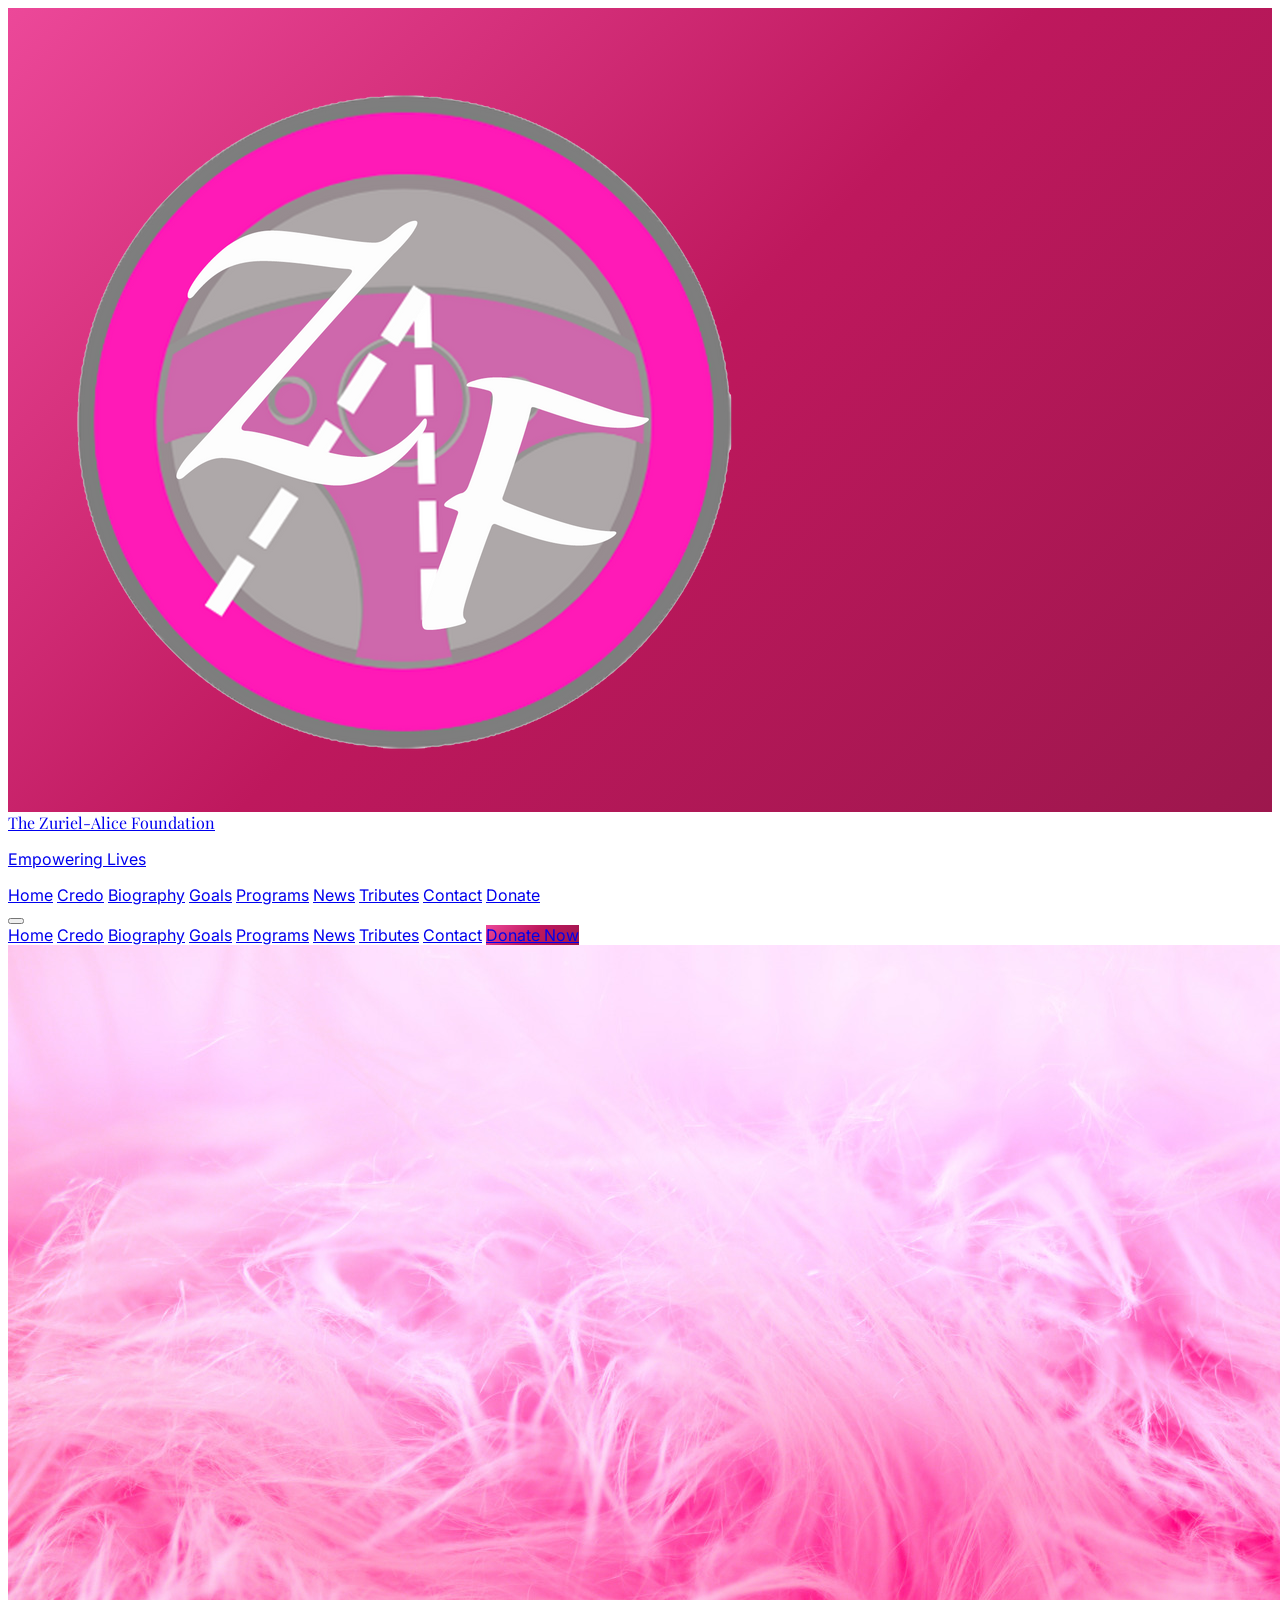
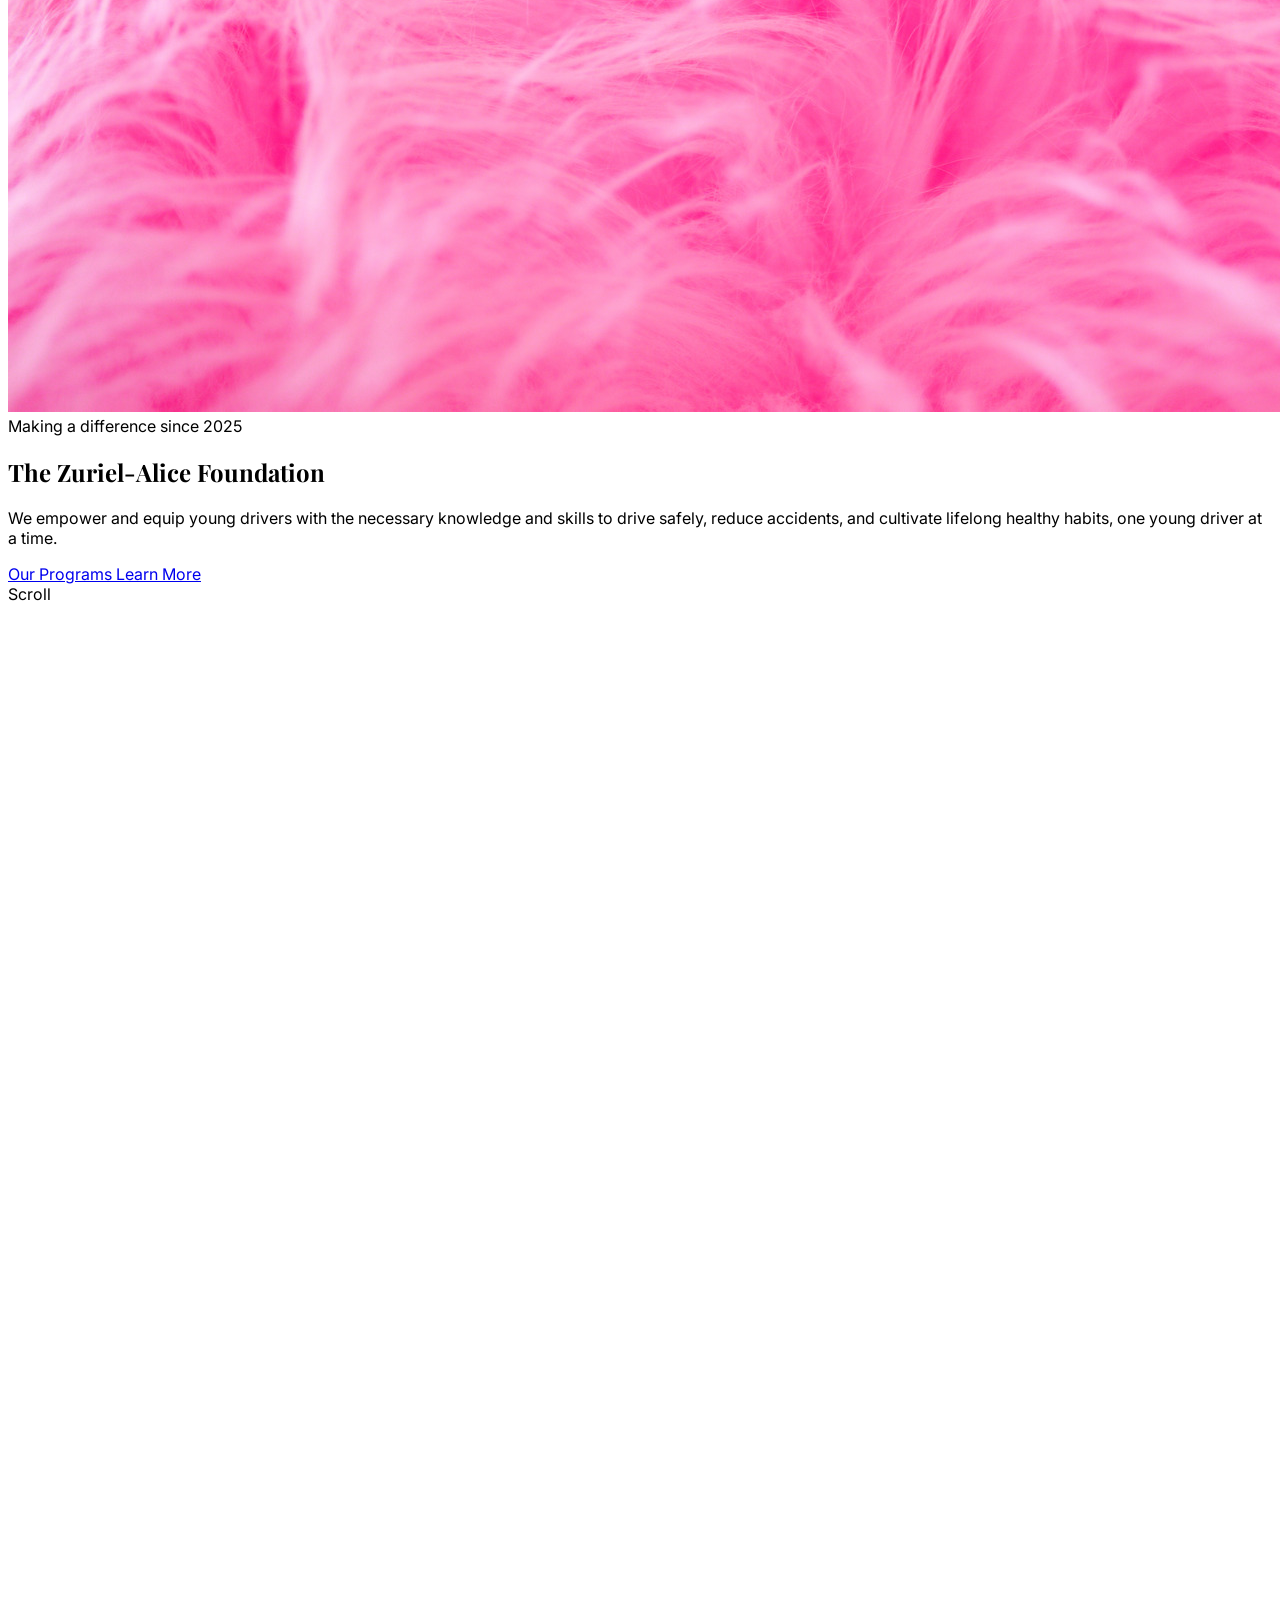
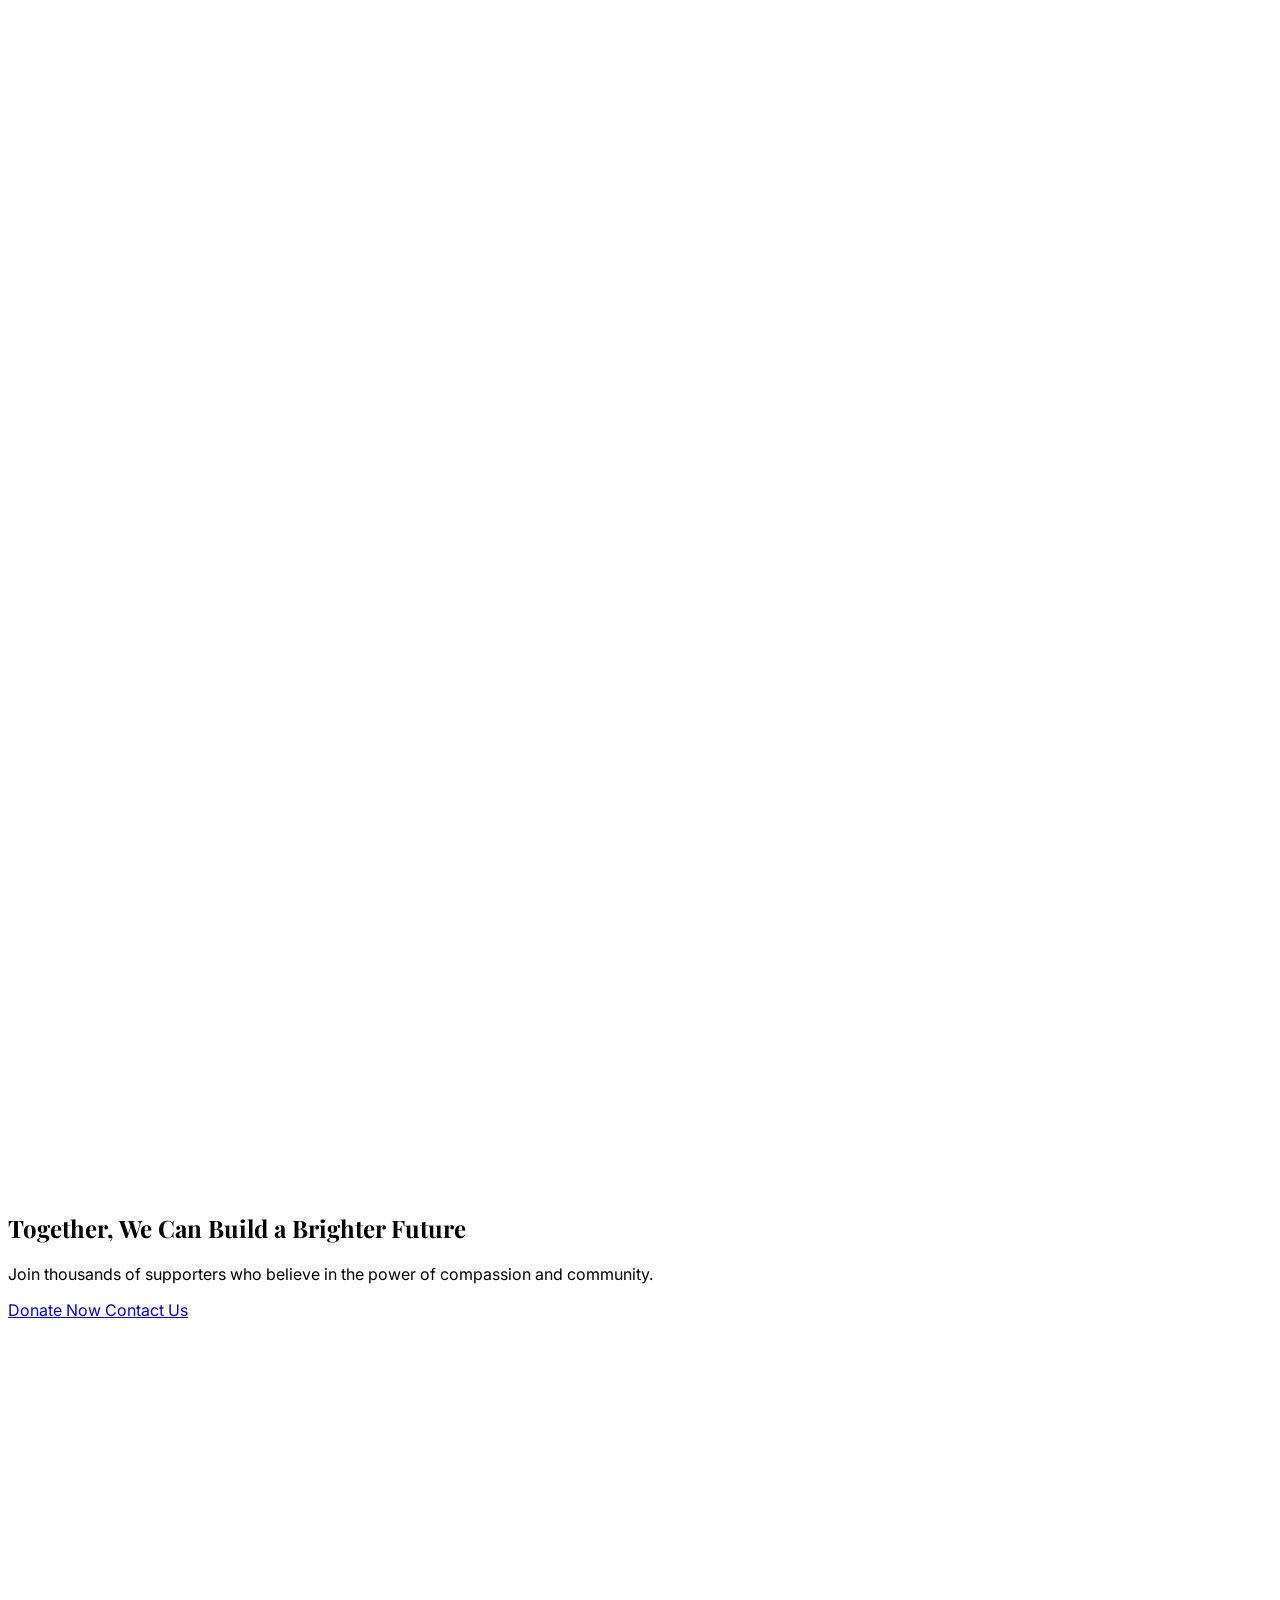
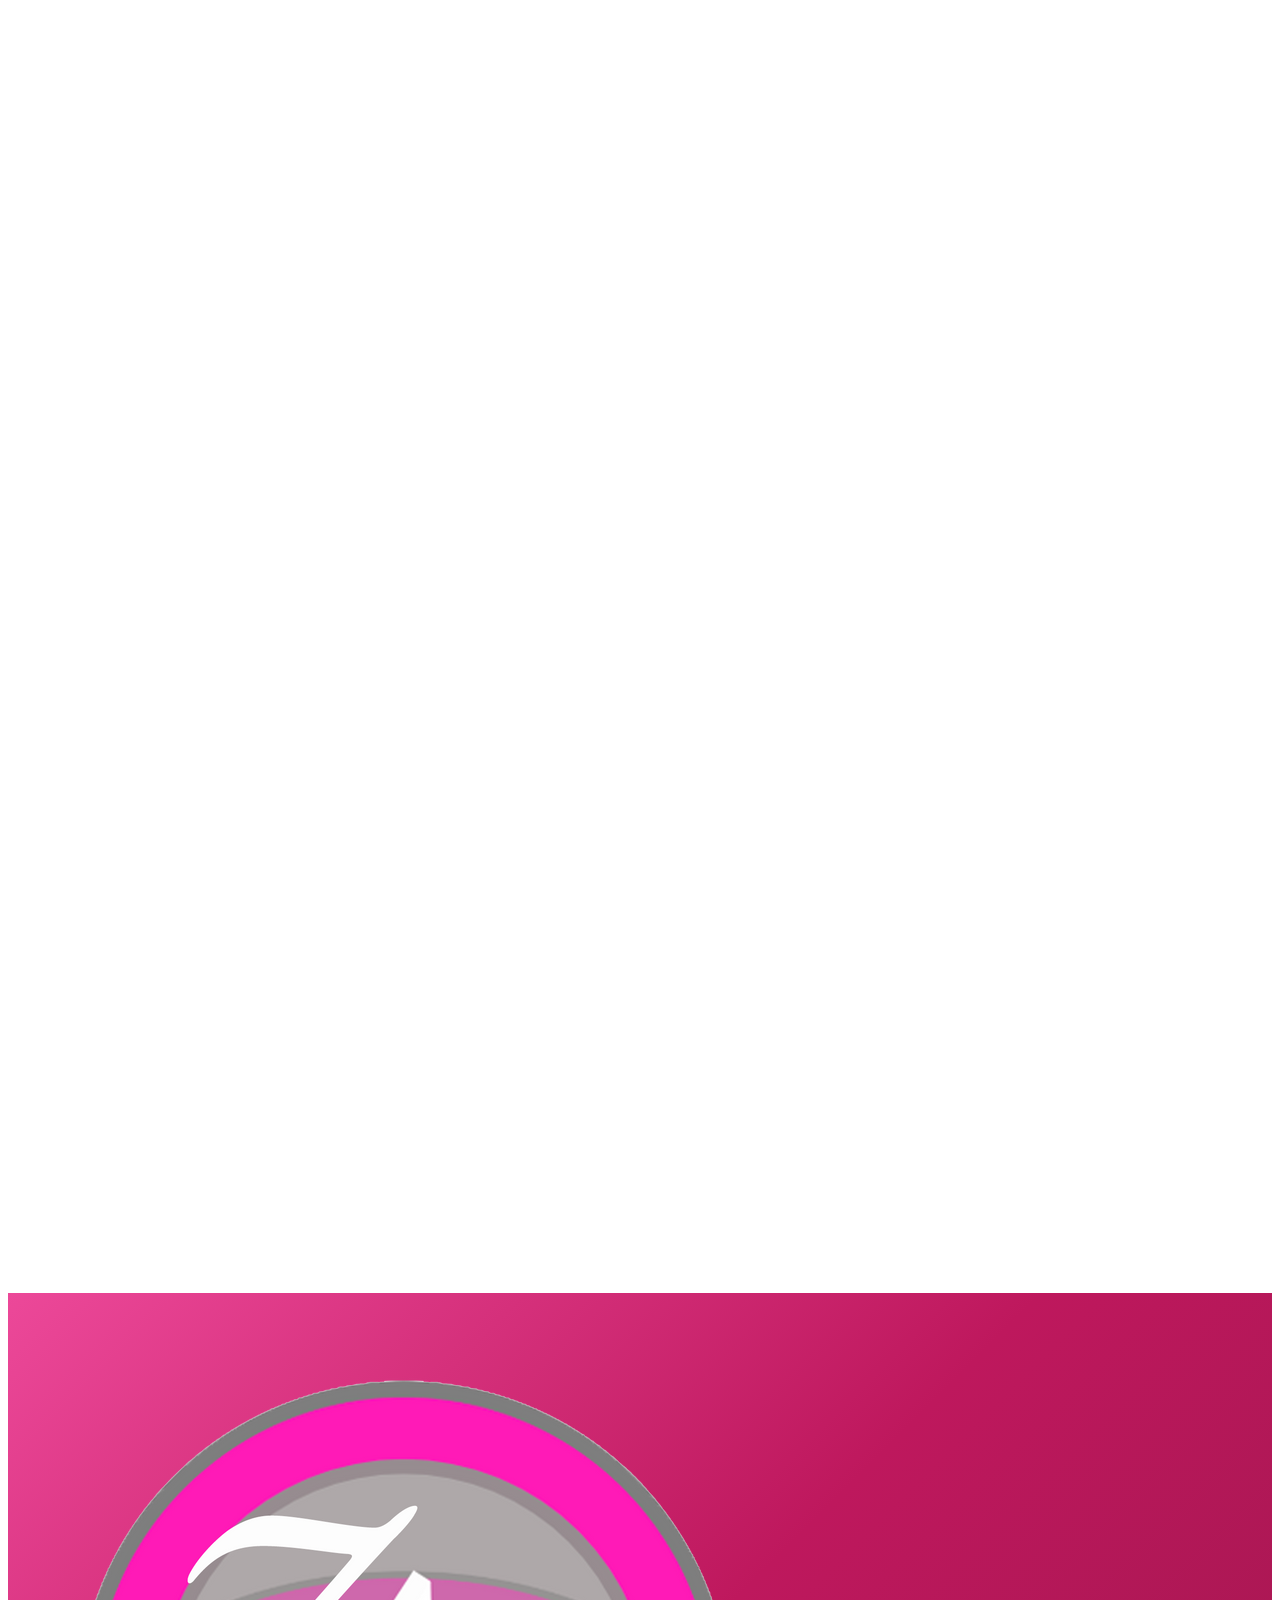
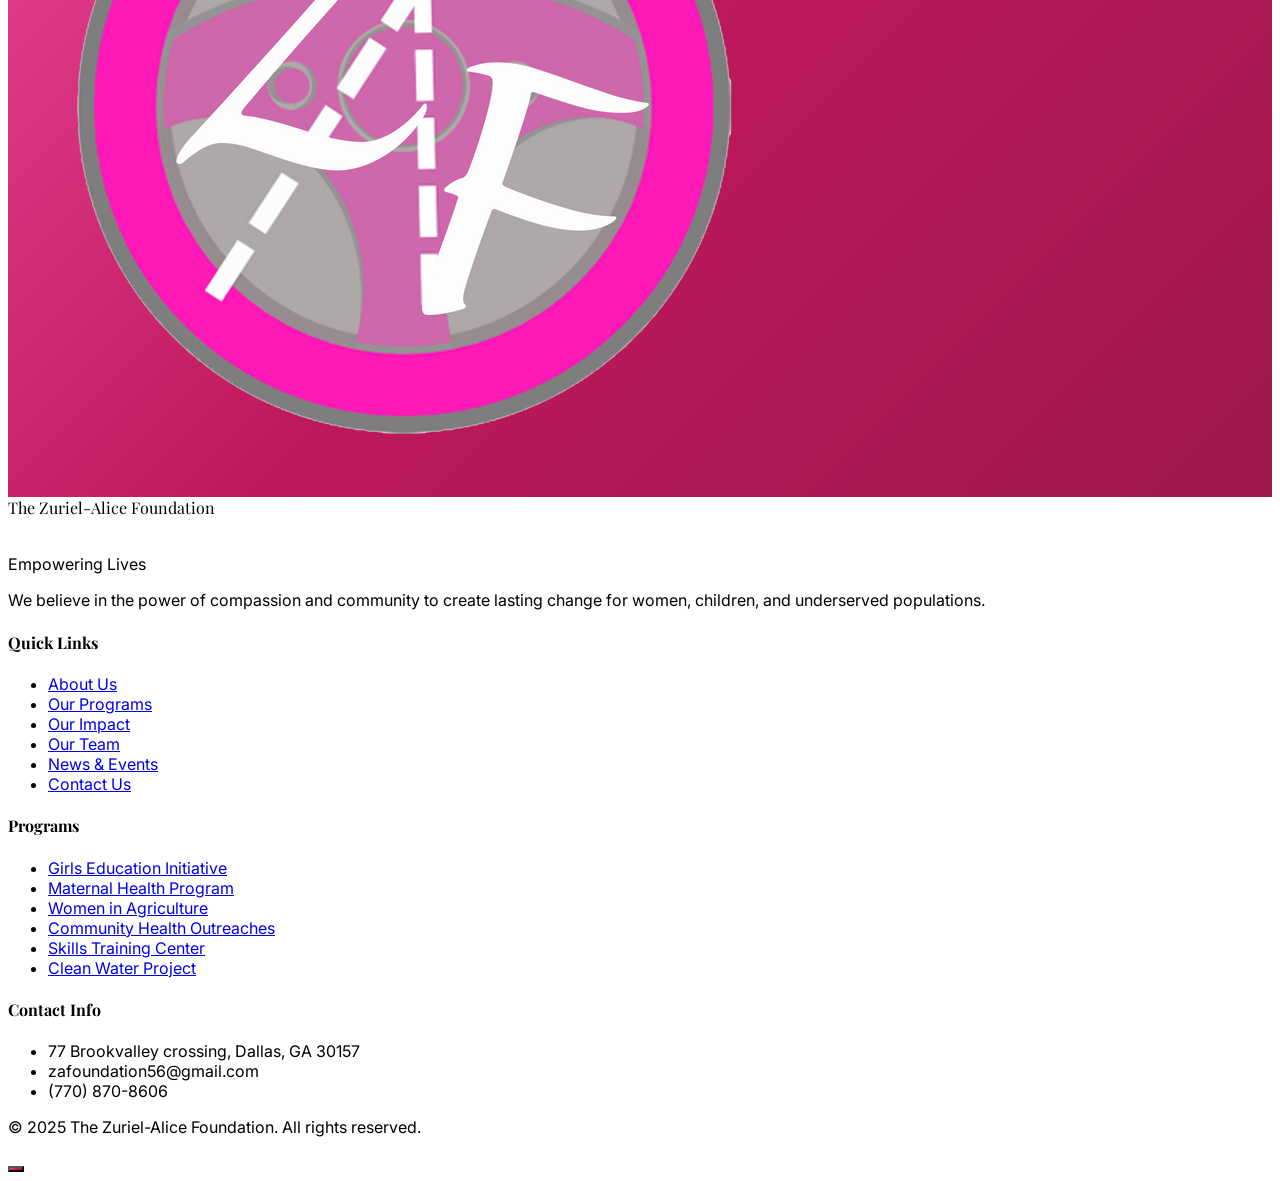
==== Pages/Home/home.html @ a7b26822 "ZAFoundation website" ====
<!DOCTYPE html>
<html lang="en">
<head>
  <meta charset="UTF-8">
  <meta name="viewport" content="width=device-width, initial-scale=1.0">
  <title>The Zuriel Alice Foundation</title>
  <script src="https://cdn.tailwindcss.com"></script>
  <script src="tailwindConfig.js"></script>
  <link href="https://fonts.googleapis.com/css2?family=Playfair+Display:wght@400;500;600;700&family=Inter:wght@300;400;500;600;700&display=swap" rel="stylesheet">
  <link rel="stylesheet" href="homeStyle.css">
</head>

<body class="bg-white text-gray-800 overflow-x-hidden">

  <!-- Navigation -->
  <nav id="navbar" class="fixed top-0 left-0 right-0 z-50 transition-all duration-300 bg-transparent">
    <div class="max-w-7xl mx-auto px-4 sm:px-6 lg:px-8">
      <div class="flex items-center justify-between h-20">
        <!-- Logo -->
        <a href="#home" class="flex items-center gap-3 group">
          <div class="w-10 h-10 rounded-full gradient-pink flex items-center justify-center shadow-lg group-hover:scale-110 transition-transform">
            <!-- <span class="text-white font-bold text-lg font-playfair">ZAF</span> -->
            <img src="../../Media/HomePage/The Zuriel-Alice Foundation logo.png" alt="The Zuriel-Alice Foundation Logo">
          </div>
          <div>
            <span class="text-xl font-bold font-playfair nav-title text-white transition-colors">The Zuriel-Alice Foundation</span>
            <p class="text-[10px] uppercase tracking-[3px] nav-subtitle text-pink-200 transition-colors">Empowering Lives</p>
          </div>
        </a>
        <!-- Desktop Menu -->
        <div class="hidden lg:flex items-center gap-8">
          <a href="#home" class="nav-link text-sm font-medium nav-menu-link text-white transition-colors">Home</a>
          <a href="#credo" class="nav-link text-sm font-medium nav-menu-link text-white transition-colors">Credo</a>
          <a href="#biography" class="nav-link text-sm font-medium nav-menu-link text-white transition-colors">Biography</a>
          <a href="#goals" class="nav-link text-sm font-medium nav-menu-link text-white transition-colors">Goals</a>
          <a href="#programs" class="nav-link text-sm font-medium nav-menu-link text-white transition-colors">Programs</a>
          <a href="#news" class="nav-link text-sm font-medium nav-menu-link text-white transition-colors">News</a>
          <a href="#tributes" class="nav-link text-sm font-medium nav-menu-link text-white transition-colors">Tributes</a>
          <a href="#contact" class="nav-link text-sm font-medium nav-menu-link text-white transition-colors">Contact</a>
          <a href="#donate" class="bg-white text-pink-600 px-6 py-2.5 rounded-full text-sm font-semibold hover:bg-pink-50 transition-all shadow-lg hover:shadow-xl">Donate</a>
        </div>
        <!-- Mobile Menu Button -->
        <button id="mobileMenuBtn" class="lg:hidden text-white hover:text-pink-200 transition-colors">
          <i data-lucide="menu" class="w-6 h-6"></i>
        </button>
      </div>
    </div>
    <!-- Mobile Menu -->
    <div id="mobileMenu" class="hidden lg:hidden bg-white shadow-2xl border-t border-pink-100">
      <div class="px-4 py-6 space-y-4">
        <a href="#home" class="block text-gray-700 hover:text-pink-600 font-medium transition-colors mobile-link">Home</a>
        <a href="#credo" class="block text-gray-700 hover:text-pink-600 font-medium transition-colors mobile-link">Credo</a>
        <a href="#biography" class="block text-gray-700 hover:text-pink-600 font-medium transition-colors mobile-link">Biography</a>
        <a href="#goals" class="block text-gray-700 hover:text-pink-600 font-medium transition-colors mobile-link">Goals</a>
        <a href="#programs" class="block text-gray-700 hover:text-pink-600 font-medium transition-colors mobile-link">Programs</a>
        <a href="#news" class="block text-gray-700 hover:text-pink-600 font-medium transition-colors mobile-link">News</a>
        <a href="#tributes" class="block text-gray-700 hover:text-pink-600 font-medium transition-colors mobile-link">Tributes</a>
        <a href="#contact" class="block text-gray-700 hover:text-pink-600 font-medium transition-colors mobile-link">Contact</a>
        <a href="#donate" class="block gradient-pink text-white text-center px-6 py-3 rounded-full font-semibold hover:opacity-90 transition-opacity">Donate Now</a>
      </div>
    </div>
  </nav>




  <!-- Hero Section -->
  <section id="home" class="relative min-h-screen flex items-center">
    <div class="absolute inset-0">
      <img src="../../Media/HomePage/pink feather background.jpg" alt="Children smiling" class="w-full h-full object-cover">
      <div class="absolute inset-0 gradient-pink-hero"></div>
      <div class="absolute inset-0 bg-black/20"></div>
    </div>
    <!-- Decorative elements -->
    <div class="absolute top-20 right-10 w-72 h-72 bg-pink-300/10 rounded-full blur-3xl"></div>
    <div class="absolute bottom-20 left-10 w-96 h-96 bg-pink-400/10 rounded-full blur-3xl"></div>
    
    <div class="relative z-10 max-w-7xl mx-auto px-4 sm:px-6 lg:px-8 py-32">
      <div class="max-w-3xl">
        <div class="inline-flex items-center gap-2 bg-white/15 backdrop-blur-sm px-4 py-2 rounded-full mb-8">
          <span class="w-2 h-2 rounded-full bg-pink-300 pulse-dot"></span>
          <span class="text-pink-100 text-sm font-medium">Making a difference since 2025</span>
        </div>
        <h1 class="text-4xl sm:text-5xl md:text-7xl font-bold font-playfair text-white leading-tight mb-6">
          The <span class="text-pink-200">Zuriel-Alice</span> Foundation
        </h1>
        <p class="text-lg sm:text-xl text-pink-100 mb-10 max-w-xl leading-relaxed">
          We empower and equip young drivers with the necessary knowledge and skills to drive
          safely, reduce accidents, and cultivate lifelong healthy habits, one young driver at a time.
        </p>
        <div class="flex flex-wrap gap-4">
          <a href="#programs" class="bg-white text-pink-700 px-8 py-4 rounded-full font-semibold text-lg hover:bg-pink-50 transition-all shadow-xl hover:shadow-2xl hover:scale-105 transform">
            Our Programs
          </a>
          <a href="#about" class="border-2 border-white text-white px-8 py-4 rounded-full font-semibold text-lg hover:bg-white hover:text-pink-700 transition-all">
            Learn More
          </a>
        </div>
      </div>
    </div>

    <!-- Scroll indicator -->
    <div class="absolute bottom-8 left-1/2 -translate-x-1/2 flex flex-col items-center gap-2 text-white/60">
      <span class="text-xs uppercase tracking-widest">Scroll</span>
      <div class="w-6 h-10 border-2 border-white/40 rounded-full flex justify-center pt-2">
        <div class="w-1 h-3 bg-white/60 rounded-full animate-bounce"></div>
      </div>
    </div>
  </section>




  <!-- Credo -->
  <section id="credo" class="py-24 bg-gradient-to-b from-pink-100 to-pink-50">
    <div class="max-w-7xl mx-auto px-4 sm:px-6 lg:px-8">
      <div class="text-center mb-16 fade-up">
        <!-- <span class="text-pink-500 font-semibold text-sm uppercase tracking-widest">Testimonials</span> -->
        <h2 class="text-3xl sm:text-4xl lg:text-5xl font-bold font-playfair text-gray-900 mt-4">
          <span class="text-gradient">Our Credo</span>
        </h2>
      </div>
      <div class="grid md:grid-cols-4 gap-8">

        <div class="bg-white rounded-2xl p-8 shadow-lg card-hover border border-pink-50 fade-up">
          <div class="w-14 h-14 gradient-pink rounded-xl flex items-center justify-center mb-6">
            <i data-lucide="target" class="w-7 h-7 text-white"></i>
          </div>
          <h3 class="text-2xl font-bold font-playfair text-gray-900 mb-4">We Value Life</h3>
          <p class="text-gray-600 leading-relaxed">
            We believe in the immeasurable worth and longevity of every life. 
            <br><br>
            Our commitment is to protect and preserve the lives of young drivers through comprehensive education and proactive measures.
          </p>
        </div>
        <div class="bg-white rounded-2xl p-8 shadow-lg card-hover border border-pink-50 fade-up" style="transition-delay: 0.1s">
          <div class="w-14 h-14 gradient-pink rounded-xl flex items-center justify-center mb-6">
            <i data-lucide="eye" class="w-7 h-7 text-white"></i>
          </div>
          <h3 class="text-2xl font-bold font-playfair text-gray-900 mb-4">We Drive Safely</h3>
          <p class="text-gray-600 leading-relaxed">
            We empower young people with the knowledge, skills, and habits necessary for safe driving.  
            <br><br>
            Our goal is to reduce accidents and foster a culture of responsibility and mindfulness on the roads.
          </p>
        </div>
        <div class="bg-white rounded-2xl p-8 shadow-lg card-hover border border-pink-50 fade-up" style="transition-delay: 0.2s">
          <div class="w-14 h-14 gradient-pink rounded-xl flex items-center justify-center mb-6">
            <i data-lucide="sparkles" class="w-7 h-7 text-white"></i>
          </div>
          <h3 class="text-2xl font-bold font-playfair text-gray-900 mb-4">We Celebrate Legacies</h3>
          <p class="text-gray-600 leading-relaxed">
            We honor and celebrate the light and legacy of our loved ones who have made a positive impact in our communities.
            <br><br>
            We encourage families to cherish and uphold these legacies, reinforcing the importance of safe driving for the sake of those we love.
          </p>
        </div>
        <div class="bg-white rounded-2xl p-8 shadow-lg card-hover border border-pink-50 fade-up" style="transition-delay: 0.2s">
          <div class="w-14 h-14 gradient-pink rounded-xl flex items-center justify-center mb-6">
            <i data-lucide="sparkles" class="w-7 h-7 text-white"></i>
          </div>
          <h3 class="text-2xl font-bold font-playfair text-gray-900 mb-4">We Engage the Community</h3>
          <p class="text-gray-600 leading-relaxed">
            We strive to make our roads safer for everyone through education, advocacy, and community involvement.
            <br><br>
            We believe that a collective effort is essential to achieving lasting change.
          </p>
        </div>
      </div>
    </div>
  </section>




  <!-- Biography Section -->
  <section id="biography" class="py-24 lg:py-32 bg-white">
    <div class="max-w-7xl mx-auto px-4 sm:px-6 lg:px-8">
        <!-- 1. Removed grid container to allow natural text wrapping -->
        <div class="fade-up clearfix"> 
            
            <!-- 2. Added float-left and responsive widths/margins to the photo wrapper -->
            <div class="relative float-left mr-8 mb-8 w-full sm:w-[400px] lg:w-[450px]">
            <div class="relative">
                <img src="../../Media/HomePage/Main photo of Ema.jpg" class="rounded-2xl shadow-2xl w-full h-auto">
                <div class="absolute -bottom-6 -right-6 bg-white rounded-2xl shadow-xl p-6 flex items-center gap-4">
                <div class="w-14 h-14 gradient-pink rounded-full flex items-center justify-center">
                    <i data-lucide="heart" class="w-7 h-7 text-white"></i>
                </div>
                <div>
                    <!-- <p class="text-2xl font-bold text-pink-600 font-playfair">9+</p> -->
                    <p class="text-sm text-gray-500">2003-2024</p>
                </div>
                </div>
            </div>
            <div class="absolute -top-6 -left-6 w-24 h-24 bg-pink-100 rounded-2xl -z-10"></div>
            </div>

            <!-- 3. The heading and text sit in the main flow next to the floated element -->
            <h2 class="text-3xl sm:text-4xl lg:text-5xl font-bold font-playfair text-gray-900 mt-4 mb-6">
            <span class="text-gradient">Biography</span>
            </h2>
            
            <p class="text-gray-600 text-lg leading-relaxed mb-6">
            On May 6th, 2003, God molded into being a precious little angel. He breathed life into
            her tiny lungs and out cried our joyous princess. Behold onto the family of Chief Walter
            Ngome and Judith Ebwe Ngome, a little princess—Zuriel-Alice Emambo Ngome, was
            born. Ema, as she is typically referred to; was special at birth and named after her
            maternal grandmother Alice Emambo—daughter of a chief in Ekosse land. Thus, a
            piece of divinity was fashioned through a regal bloodline to become a vessel of
            compassion, grace, grit, and love.
            <br><br>
            Ema began her elementary school journey in Marlton Elementary School, Upper
            Marlboro and would transfer to the Barack Obama elementary school, Upper Marlboro,
            MD where she quickly captivated the attention of her teachers as one of the brightest
            that ever graced their campus.  She was an honor roll student throughout and in 2013,
            she became a Black Saga finalist—an award-wining competition sponsored by the
            Center for Geographic Education at the University of Maryland Baltimore County and
            the Black Saga Foundation— where she displayed her extensive knowledge on key
            social studies issues including how she perceived her own experiences in connection
            to the past, the larger human existence and experience through time. 
            <br><br>
            Upon her move to Atlanta, GA, she attended McGarity Elementary school where she
            consistently excelled in multiple areas and maintained not merely her aptitude of
            expression but her charm, zest, and joy of life. 
            <br><br>
            She later attended PB Ritch Middle school, where her star continued to shine in
            academia and other extracurricular activities. During this time, she played clarinet in the
            middle school’s band, as well as joined Paulding gymnastics, where she excelled and
            received an award in 2014. Ema also wrote prolifically on a range of social issues
            including problems faced by teen girls. Following graduation from middle school, Ema
            attended East Paulding High School in 2018, where she’d again go on to capture the
            hearts of her teachers and peers.  
            <br><br>
            As a natural born leader and role model, Ema was elected as a member of the National
            Beta club in November of 2018, due to her outstanding character, leadership and
            academic achievement. Her confidence was admirable, her optimism was palpable and
            like a diamond in the rough, her brilliance emerged through her vibrant spirit. Ema’s love
            for music and dance was unparalleled. Following her enrollment at the CK DanceWorks
            in Dallas, GA, she was awarded the ‘Most Improved’ award throughout the years in
            2016, 2017 and 2018. Her confidence was admirable, her optimism was palpable and
            like a diamond in the rough, her brilliance emerged through her vibrant spirit. 
            <br><br>
            Ema’s love for music and dance was unparalleled. Following her enrollment at the CK
            DanceWorks in Dallas, GA, she was awarded the ‘Most Improved’ award throughout
            the years in 2016, 2017 and 2018. But gymnastics didn’t stop in elementary school nor
            did her development and growth into a dance icon. Whenever Ema stepped on the
            dance floor, she dazzled everyone as she moved with class, rhythm, style, and gusto.
            <br><br>
            In 2019, Ema was inducted into the Junior varsity basketball cheerleader organization
            and later that year she won Junior varsity basketball cheerleader of the year award
            (2019-2020). Due to her exemplary performance, she earned an award into the Varsity
            Basketball Cheer Squad in 2020 (for the 2020—2021 season), as well as earned the
            captain’s award. 
            <br><br>
            While continuing at the top of her class, she was able to blend the best of both
            cultures. As a progeny of noble descent, Ema was invested in her community and had
            great reverence for her traditional and cultural events. Throughout the years when
            ExSSA-USA hosted their annual International Impact Day event, Ema was an avid
            volunteer with the goal to always leave a positive impact wherever she was assigned—
            an imprint that lives on in the hearts and lives of her family and friends. 
            <br><br>
            Following her graduation from high school in 2021, Ema was admitted into Georgia
            State University (GSU), where she was on the Dean’s list and an aspiring law student,
            ready for admission into Princeton—a conviction in her possession since elementary
            school. Ema exemplified an unstoppable courage, an unforgettable enthusiasm, and a
            recognizable charisma shrouded in a cloak of humility. 
            <br><br>
            She embodied a profound faith and trust in God. Her journal titled "Faith Can Move
            Mountains"—Matthew 17:20; abounds with optimism, an outpour of a yearning for God’s
            heart and an unquenchable thirst to bathe in his grace, love, and blessings. Ema’s
            reflections were penetrated with echoes so profound and proclamations so powerful
            that even a statue would yearn to be engulfed in God’s presence. 
            <br><br>
            On her vision board, were inscribed the expressions, “All is working in my favor,
            everything is working in my favor…I am blessed and highly favored…It's a new Era for
            me...Blessed and highly favored...Everyone will know it was God." 
            <br><br>
            On March 16th, 2024 in the dark dewy hours of a cool spring morning, the angels
            descended for reasons unknown. We can’t help but wonder if they hid you beneath
            their wings or just simply gave you wings. As you transcend into the ethers, may the
            angels of the Lord lead your way, and may the spirit of the most high keep you in the
            palms of his hands, for you are now one with the divine. 
            <br><br>
            Oh Ema! You’re an angel in our midst, for you lived out the essence of your name—
            Zuriel, meaning God is my rock!          
          </p>
        </div>
      </div>
    </div>
  </section>





  <!-- Goals/Objectives -->
  <section id="goals" class="py-24 bg-gradient-to-b from-pink-100 to-pink-50">
    <div class="max-w-7xl mx-auto px-4 sm:px-6 lg:px-8">
      <div class="text-center mb-16 fade-up">
        <!-- <span class="text-pink-500 font-semibold text-sm uppercase tracking-widest">Testimonials</span> -->
        <h2 class="text-3xl sm:text-4xl lg:text-5xl font-bold font-playfair text-gray-900 mt-4">
          Our <span class="text-gradient">Goals</span> & Objectives
        </h2>
      </div>
      <div class="grid md:grid-cols-3 gap-8">

        <div class="bg-white rounded-2xl p-8 shadow-lg card-hover border border-pink-50 fade-up">
          <div class="w-14 h-14 gradient-pink rounded-xl flex items-center justify-center mb-6">
            <i data-lucide="target" class="w-7 h-7 text-white"></i>
          </div>
          <h3 class="text-2xl font-bold font-playfair text-gray-900 mb-4">Enhance Safe Driving Education</h3>
          <p class="text-gray-600 leading-relaxed">
            Develop and implement a comprehensive safe driving curriculum for young drivers that includes both theoretical knowledge and practical skills.
          </p>
        </div>
        <div class="bg-white rounded-2xl p-8 shadow-lg card-hover border border-pink-50 fade-up" style="transition-delay: 0.1s">
          <div class="w-14 h-14 gradient-pink rounded-xl flex items-center justify-center mb-6">
            <i data-lucide="eye" class="w-7 h-7 text-white"></i>
          </div>
          <h3 class="text-2xl font-bold font-playfair text-gray-900 mb-4">Reduce Traffic Accidents Among Young Drivers</h3>
          <p class="text-gray-600 leading-relaxed">
            Partner with local schools, communities, and driving instructors to conduct workshops and campaigns aimed at reducing the number of accidents involving young drivers.
          </p>
        </div>
        <div class="bg-white rounded-2xl p-8 shadow-lg card-hover border border-pink-50 fade-up" style="transition-delay: 0.2s">
          <div class="w-14 h-14 gradient-pink rounded-xl flex items-center justify-center mb-6">
            <i data-lucide="sparkles" class="w-7 h-7 text-white"></i>
          </div>
          <h3 class="text-2xl font-bold font-playfair text-gray-900 mb-4">Promote the Value and Longevity of Life</h3>
          <p class="text-gray-600 leading-relaxed">
            Launch public awareness campaigns that emphasize the importance of safe driving and the impact it has on preserving life and health.
          </p>
        </div>
        <div class="bg-white rounded-2xl p-8 shadow-lg card-hover border border-pink-50 fade-up" style="transition-delay: 0.2s">
          <div class="w-14 h-14 gradient-pink rounded-xl flex items-center justify-center mb-6">
            <i data-lucide="sparkles" class="w-7 h-7 text-white"></i>
          </div>
          <h3 class="text-2xl font-bold font-playfair text-gray-900 mb-4">Celebrate the Light and Legacy of Loved Ones</h3>
          <p class="text-gray-600 leading-relaxed">
            Grieving with Gratitude: Create a meaningful and compassionate space where mourners can find gratitude amidst their sorrow, reflect on the joy, lessons, and inspiration their loved ones brought through shared stories, support circles, or creative expressions.
          </p>
        </div>
        <div class="bg-white rounded-2xl p-8 shadow-lg card-hover border border-pink-50 fade-up" style="transition-delay: 0.2s">
          <div class="w-14 h-14 gradient-pink rounded-xl flex items-center justify-center mb-6">
            <i data-lucide="sparkles" class="w-7 h-7 text-white"></i>
          </div>
          <h3 class="text-2xl font-bold font-playfair text-gray-900 mb-4">Engage and Empower Communities</h3>
          <p class="text-gray-600 leading-relaxed">
            Establish community outreach programs that involve local stakeholders to promote road safety, including interactive events, seminars, and volunteer opportunities.
          </p>
        </div>
      </div>
    </div>
  </section>





  <!-- Programs Section -->
  <section id="programs" class="py-24 bg-white">
    <div class="max-w-7xl mx-auto px-4 sm:px-6 lg:px-8">
      <div class="text-center mb-16 fade-up">
        <span class="text-pink-500 font-semibold text-sm uppercase tracking-widest">What We Do</span>
        <h2 class="text-3xl sm:text-4xl lg:text-5xl font-bold font-playfair text-gray-900 mt-4">
          Our <span class="text-gradient">Programs</span> & Initiatives
        </h2>
        <p class="text-gray-500 text-lg mt-4 max-w-2xl mx-auto">We implement holistic programs that address the root causes of inequality and create lasting change in communities.</p>
      </div>
      <div class="grid md:grid-cols-2 lg:grid-cols-3 gap-8">
        <!-- Program 1 -->
        <div class="group relative rounded-2xl overflow-hidden shadow-lg card-hover fade-up h-[420px]">
          <img src="http://static.photos/education/640x360/15" alt="Girls Education Initiative" class="w-full h-full object-cover group-hover:scale-110 transition-transform duration-500">
          <div class="absolute inset-0 bg-gradient-to-t from-gray-900/90 via-gray-900/30 to-transparent"></div>
          <div class="absolute bottom-0 left-0 right-0 p-6">
            <span class="inline-block bg-pink-500 text-white text-xs font-semibold px-3 py-1 rounded-full mb-3">Education</span>
            <h3 class="text-xl font-bold text-white font-playfair mb-2">Girls Education Initiative</h3>
            <p class="text-gray-300 text-sm leading-relaxed">Providing scholarships, school supplies, and mentorship for girls in underserved communities to complete their education.</p>
          </div>
        </div>
        <!-- Program 2 -->
        <div class="group relative rounded-2xl overflow-hidden shadow-lg card-hover fade-up h-[420px]" style="transition-delay: 0.1s">
          <img src="http://static.photos/medical/640x360/23" alt="Maternal Health Program" class="w-full h-full object-cover group-hover:scale-110 transition-transform duration-500">
          <div class="absolute inset-0 bg-gradient-to-t from-gray-900/90 via-gray-900/30 to-transparent"></div>
          <div class="absolute bottom-0 left-0 right-0 p-6">
            <span class="inline-block bg-pink-500 text-white text-xs font-semibold px-3 py-1 rounded-full mb-3">Healthcare</span>
            <h3 class="text-xl font-bold text-white font-playfair mb-2">Maternal Health Program</h3>
            <p class="text-gray-300 text-sm leading-relaxed">Supporting mothers with prenatal care, safe delivery, and postnatal support to reduce maternal and infant mortality.</p>
          </div>
        </div>
        <!-- Program 3 -->
        <div class="group relative rounded-2xl overflow-hidden shadow-lg card-hover fade-up h-[420px]" style="transition-delay: 0.2s">
          <img src="http://static.photos/agriculture/640x360/17" alt="Women in Agriculture" class="w-full h-full object-cover group-hover:scale-110 transition-transform duration-500">
          <div class="absolute inset-0 bg-gradient-to-t from-gray-900/90 via-gray-900/30 to-transparent"></div>
          <div class="absolute bottom-0 left-0 right-0 p-6">
            <span class="inline-block bg-pink-500 text-white text-xs font-semibold px-3 py-1 rounded-full mb-3">Economic Empowerment</span>
            <h3 class="text-xl font-bold text-white font-playfair mb-2">Women in Agriculture</h3>
            <p class="text-gray-300 text-sm leading-relaxed">Training women in sustainable farming practices and connecting them to markets for economic independence.</p>
          </div>
        </div>
        <!-- Program 4 -->
        <div class="group relative rounded-2xl overflow-hidden shadow-lg card-hover fade-up h-[420px]">
          <img src="http://static.photos/wellness/640x360/30" alt="Community Health Outreaches" class="w-full h-full object-cover group-hover:scale-110 transition-transform duration-500">
          <div class="absolute inset-0 bg-gradient-to-t from-gray-900/90 via-gray-900/30 to-transparent"></div>
          <div class="absolute bottom-0 left-0 right-0 p-6">
            <span class="inline-block bg-pink-500 text-white text-xs font-semibold px-3 py-1 rounded-full mb-3">Healthcare</span>
            <h3 class="text-xl font-bold text-white font-playfair mb-2">Community Health Outreaches</h3>
            <p class="text-gray-300 text-sm leading-relaxed">Mobile clinics providing free health screenings, vaccinations, and health education in remote villages.</p>
          </div>
        </div>
        <!-- Program 5 -->
        <div class="group relative rounded-2xl overflow-hidden shadow-lg card-hover fade-up h-[420px]" style="transition-delay: 0.1s">
          <img src="http://static.photos/craft/640x360/12" alt="Skills Training Center" class="w-full h-full object-cover group-hover:scale-110 transition-transform duration-500">
          <div class="absolute inset-0 bg-gradient-to-t from-gray-900/90 via-gray-900/30 to-transparent"></div>
          <div class="absolute bottom-0 left-0 right-0 p-6">
            <span class="inline-block bg-pink-500 text-white text-xs font-semibold px-3 py-1 rounded-full mb-3">Livelihoods</span>
            <h3 class="text-xl font-bold text-white font-playfair mb-2">Skills Training Center</h3>
            <p class="text-gray-300 text-sm leading-relaxed">Vocational training in tailoring, digital skills, and entrepreneurship for women and youth empowerment.</p>
          </div>
        </div>
        <!-- Program 6 -->
        <div class="group relative rounded-2xl overflow-hidden shadow-lg card-hover fade-up h-[420px]" style="transition-delay: 0.2s">
          <img src="http://static.photos/nature/640x360/33" alt="Clean Water Project" class="w-full h-full object-cover group-hover:scale-110 transition-transform duration-500">
          <div class="absolute inset-0 bg-gradient-to-t from-gray-900/90 via-gray-900/30 to-transparent"></div>
          <div class="absolute bottom-0 left-0 right-0 p-6">
            <span class="inline-block bg-pink-500 text-white text-xs font-semibold px-3 py-1 rounded-full mb-3">Infrastructure</span>
            <h3 class="text-xl font-bold text-white font-playfair mb-2">Clean Water Project</h3>
            <p class="text-gray-300 text-sm leading-relaxed">Building wells and water purification systems to ensure communities have access to safe, clean drinking water.</p>
          </div>
        </div>
      </div>
    </div>
  </section>




  <!-- Get Involved / Donate Section -->
  <section id="donate" class="py-24 lg:py-32 bg-gradient-to-b from-pink-100 to-pink-50">
    <div class="max-w-7xl mx-auto px-4 sm:px-6 lg:px-8">
      <div class="text-center mb-16 fade-up">
        <span class="text-pink-500 font-semibold text-sm uppercase tracking-widest">Get Involved</span>
        <h2 class="text-3xl sm:text-4xl lg:text-5xl font-bold font-playfair text-gray-900 mt-4">
          Make a <span class="text-gradient">Difference</span> Today
        </h2>
        <p class="text-gray-500 text-lg mt-4 max-w-2xl mx-auto">Your support—whether through donations, volunteering, or spreading the word—helps us reach more communities.</p>
      </div>
      <div class="grid md:grid-cols-3 gap-8">
        <!-- Donate -->
        <div class="bg-gradient-to-br from-pink-500 to-pink-700 rounded-2xl p-8 text-white card-hover fade-up relative overflow-hidden">
          <div class="absolute top-0 right-0 w-40 h-40 bg-white/5 rounded-full -translate-y-1/2 translate-x-1/2"></div>
          
          <div class="relative">
            <div class="w-14 h-14 bg-white/15 rounded-xl flex items-center justify-center mb-6">
              <i data-lucide="heart" class="w-7 h-7 text-white"></i>
            </div>
            
            <h3 class="text-2xl font-bold font-playfair mb-4">Donate</h3>
            <p class="text-pink-100 leading-relaxed mb-6">Every contribution, no matter the size, directly impacts lives. Your donation funds education, healthcare, and hope.</p>
            
            <form id="tailwindDonationForm" action="/your-donation-endpoint" method="POST">
              <div class="space-y-3 mb-6">
                <div class="flex gap-3">
                  <button type="button" class="donate-amount flex-1 bg-white/15 hover:bg-white/25 py-2 rounded-lg font-semibold transition-all duration-200" data-amount="25">$25</button>
                  <button type="button" class="donate-amount flex-1 bg-white/15 hover:bg-white/25 py-2 rounded-lg font-semibold transition-all duration-200" data-amount="50">$50</button>
                  <button type="button" class="donate-amount flex-1 bg-white/25 hover:bg-white/35 py-2 rounded-lg font-semibold transition-all duration-200 ring-2 ring-white" data-amount="100">$100</button>
                  <button type="button" class="donate-amount flex-1 bg-white/15 hover:bg-white/25 py-2 rounded-lg font-semibold transition-all duration-200" data-amount="250">$250</button>
                </div>
                
                <div class="relative">
                  <span class="absolute left-3 top-1/2 -translate-y-1/2 text-white/60">$</span>
                  <input type="number" id="donationAmountInput" name="amount" min="1" placeholder="Custom amount" class="w-full bg-white/15 border border-white/20 rounded-lg py-2 pl-7 pr-3 text-white placeholder-white/50 focus:outline-none focus:border-white/50 transition-colors">
                </div>
              </div>
              
              <button type="submit" class="w-full block text-center bg-white text-pink-600 px-6 py-3 rounded-full font-semibold hover:bg-pink-50 transition-colors shadow-lg border-0 cursor-pointer">
                Donate Now
              </button>
            </form>
          </div>
        </div>
        <!-- Volunteer -->
        <div class="bg-white rounded-2xl p-8 shadow-lg card-hover border border-pink-100 fade-up" style="transition-delay: 0.1s">
          <div class="w-14 h-14 gradient-pink rounded-xl flex items-center justify-center mb-6">
            <i data-lucide="hand-helping" class="w-7 h-7 text-white"></i>
          </div>
          <h3 class="text-2xl font-bold font-playfair text-gray-900 mb-4">Volunteer</h3>
          <p class="text-gray-600 leading-relaxed mb-6">Join our global network of volunteers and make a hands-on difference in communities that need it most.</p>
          <ul class="space-y-3 mb-6">
            <li class="flex items-center gap-2 text-sm text-gray-600">
              <i data-lucide="check-circle-2" class="w-4 h-4 text-pink-500 flex-shrink-0"></i>
              Teaching & mentoring
            </li>
            <li class="flex items-center gap-2 text-sm text-gray-600">
              <i data-lucide="check-circle-2" class="w-4 h-4 text-pink-500 flex-shrink-0"></i>
              Medical outreach support
            </li>
            <li class="flex items-center gap-2 text-sm text-gray-600">
              <i data-lucide="check-circle-2" class="w-4 h-4 text-pink-500 flex-shrink-0"></i>
              Community building projects
            </li>
            <li class="flex items-center gap-2 text-sm text-gray-600">
              <i data-lucide="check-circle-2" class="w-4 h-4 text-pink-500 flex-shrink-0"></i>
              Fundraising & events
            </li>
          </ul>
          <a href="#" class="block text-center gradient-pink text-white px-6 py-3 rounded-full font-semibold hover:opacity-90 transition-opacity shadow-lg">
            Become a Volunteer
          </a>
        </div>
        <!-- Partner -->
        <div class="bg-white rounded-2xl p-8 shadow-lg card-hover border border-pink-100 fade-up" style="transition-delay: 0.2s">
          <div class="w-14 h-14 gradient-pink rounded-xl flex items-center justify-center mb-6">
            <i data-lucide="handshake" class="w-7 h-7 text-white"></i>
          </div>
          <h3 class="text-2xl font-bold font-playfair text-gray-900 mb-4">Partner</h3>
          <p class="text-gray-600 leading-relaxed mb-6">Collaborate with us as an organization, corporation, or institution to amplify our collective impact.</p>
          <ul class="space-y-3 mb-6">
            <li class="flex items-center gap-2 text-sm text-gray-600">
              <i data-lucide="check-circle-2" class="w-4 h-4 text-pink-500 flex-shrink-0"></i>
              Corporate CSR programs
            </li>
            <li class="flex items-center gap-2 text-sm text-gray-600">
              <i data-lucide="check-circle-2" class="w-4 h-4 text-pink-500 flex-shrink-0"></i>
              NGO & government partnerships
            </li>
            <li class="flex items-center gap-2 text-sm text-gray-600">
              <i data-lucide="check-circle-2" class="w-4 h-4 text-pink-500 flex-shrink-0"></i>
              Academic collaborations
            </li>
            <li class="flex items-center gap-2 text-sm text-gray-600">
              <i data-lucide="check-circle-2" class="w-4 h-4 text-pink-500 flex-shrink-0"></i>
              Media & advocacy alliances
            </li>
          </ul>
          <a href="#" class="block text-center gradient-pink text-white px-6 py-3 rounded-full font-semibold hover:opacity-90 transition-opacity shadow-lg">
            Partner With Us
          </a>
        </div>
      </div>
    </div>
  </section>




  <!-- News & Events Section -->
  <section id="news" class="py-24 lg:py-32 bg-white">
    <div class="max-w-7xl mx-auto px-4 sm:px-6 lg:px-8">
      <div class="flex flex-col sm:flex-row items-start sm:items-center justify-between mb-16 fade-up">
        <div>
          <span class="text-pink-500 font-semibold text-sm uppercase tracking-widest">Latest Updates</span>
          <h2 class="text-3xl sm:text-4xl lg:text-5xl font-bold font-playfair text-gray-900 mt-4">
            News & <span class="text-gradient">Events</span>
          </h2>
        </div>
        <a href="#" class="mt-4 sm:mt-0 inline-flex items-center gap-2 text-pink-600 font-semibold hover:text-pink-700 transition-colors">
          View All <i data-lucide="arrow-right" class="w-4 h-4"></i>
        </a>
      </div>
      <div class="grid md:grid-cols-3 gap-8">
        <article class="group fade-up">
          <div class="relative rounded-2xl overflow-hidden mb-5 h-56">
            <img src="http://static.photos/event/640x360/10" alt="Annual Gala" class="w-full h-full object-cover group-hover:scale-110 transition-transform duration-500">
            <div class="absolute top-4 left-4 bg-pink-500 text-white text-xs font-semibold px-3 py-1 rounded-full">Upcoming Event</div>
          </div>
          <div class="flex items-center gap-3 text-xs text-gray-500 mb-3">
            <span class="flex items-center gap-1"><i data-lucide="calendar" class="w-3.5 h-3.5"></i> March 15, 2025</span>
            <span class="flex items-center gap-1"><i data-lucide="map-pin" class="w-3.5 h-3.5"></i> Lagos, Nigeria</span>
          </div>
          <h3 class="text-lg font-bold font-playfair text-gray-900 group-hover:text-pink-600 transition-colors mb-2">Annual Grace Gala 2025</h3>
          <p class="text-gray-500 text-sm leading-relaxed">Join us for an evening of celebration, featuring keynote speakers, live performances, and stories of impact from the communities we serve.</p>
        </article>
        <article class="group fade-up" style="transition-delay: 0.1s">
          <div class="relative rounded-2xl overflow-hidden mb-5 h-56">
            <img src="http://static.photos/education/640x360/22" alt="School Opening" class="w-full h-full object-cover group-hover:scale-110 transition-transform duration-500">
            <div class="absolute top-4 left-4 bg-pink-500 text-white text-xs font-semibold px-3 py-1 rounded-full">News</div>
          </div>
          <div class="flex items-center gap-3 text-xs text-gray-500 mb-3">
            <span class="flex items-center gap-1"><i data-lucide="calendar" class="w-3.5 h-3.5"></i> February 8, 2025</span>
            <span class="flex items-center gap-1"><i data-lucide="map-pin" class="w-3.5 h-3.5"></i> Accra, Ghana</span>
          </div>
          <h3 class="text-lg font-bold font-playfair text-gray-900 group-hover:text-pink-600 transition-colors mb-2">New Learning Center Opens in Accra</h3>
          <p class="text-gray-500 text-sm leading-relaxed">Our 10th learning center is now operational, providing digital literacy and vocational training to over 200 women and youth annually.</p>
        </article>
        <article class="group fade-up" style="transition-delay: 0.2s">
          <div class="relative rounded-2xl overflow-hidden mb-5 h-56">
            <img src="http://static.photos/wellness/640x360/18" alt="Health Campaign" class="w-full h-full object-cover group-hover:scale-110 transition-transform duration-500">
            <div class="absolute top-4 left-4 bg-pink-500 text-white text-xs font-semibold px-3 py-1 rounded-full">Campaign</div>
          </div>
          <div class="flex items-center gap-3 text-xs text-gray-500 mb-3">
            <span class="flex items-center gap-1"><i data-lucide="calendar" class="w-3.5 h-3.5"></i> January 22, 2025</span>
            <span class="flex items-center gap-1"><i data-lucide="map-pin" class="w-3.5 h-3.5"></i> Nairobi, Kenya</span>
          </div>
          <h3 class="text-lg font-bold font-playfair text-gray-900 group-hover:text-pink-600 transition-colors mb-2">#PinkHeart Health Campaign Launches</h3>
          <p class="text-gray-500 text-sm leading-relaxed">Our new campaign focuses on cervical cancer awareness and screening, aiming to reach 10,000 women across East Africa by 2026.</p>
        </article>
      </div>
    </div>
  </section>




  <!-- CTA Banner -->
  <section class="relative py-20">
    <div class="absolute inset-0 gradient-pink"></div>
    <div class="absolute inset-0 bg-[url('data:image/svg+xml,%3Csvg%20width%3D%2260%22%20height%3D%2260%22%20viewBox%3D%220%200%2060%2060%22%20xmlns%3D%22http%3A%2F%2Fwww.w3.org%2F2000%2Fsvg%22%3E%3Cg%20fill%3D%22none%22%20fill-rule%3D%22evenodd%22%3E%3Cg%20fill%3D%22%23ffffff%22%20fill-opacity%3D%220.05%22%3E%3Cpath%20d%3D%22M36%2034v-4h-2v4h-4v2h4v4h2v-4h4v-2h-4zm0-30V0h-2v4h-4v2h4v4h2V6h4V4h-4zM6%2034v-4H4v4H0v2h4v4h2v-4h4v-2H6zM6%204V0H4v4H0v2h4v4h2V6h4V4H6z%22%2F%3E%3C%2Fg%3E%3C%2Fg%3E%3C%2Fsvg%3E')] opacity-30"></div>
    <div class="relative z-10 max-w-4xl mx-auto px-4 sm:px-6 lg:px-8 text-center">
      <h2 class="text-3xl sm:text-4xl lg:text-5xl font-bold font-playfair text-white mb-6">
        Together, We Can Build a Brighter Future
      </h2>
      <p class="text-pink-200 text-lg mb-8 max-w-2xl mx-auto">Join thousands of supporters who believe in the power of compassion and community.</p>
      <div class="flex flex-wrap justify-center gap-4">
        <a href="#donate" class="bg-white text-pink-600 px-8 py-4 rounded-full font-semibold text-lg hover:bg-pink-50 transition-colors shadow-xl hover:shadow-2xl hover:scale-105 transform">
          Donate Now
        </a>
        <a href="#contact" class="border-2 border-white text-white px-8 py-4 rounded-full font-semibold text-lg hover:bg-white hover:text-pink-600 transition-all">
          Contact Us
        </a>
      </div>
    </div>
  </section>





  <!-- Tributes -->
  <section id="tributes" class="py-24 bg-pink-50">
    <div class="max-w-7xl mx-auto px-4 sm:px-6 lg:px-8">
      <div class="text-center mb-16 fade-up">
        <!-- <span class="text-pink-500 font-semibold text-sm uppercase tracking-widest">Testimonials</span> -->
        <h2 class="text-3xl sm:text-4xl lg:text-5xl font-bold font-playfair text-gray-900 mt-4">
          <span class="text-gradient">Tributes</span>
        </h2>
      </div>
      <div class="grid md:grid-cols-3 gap-8">

        <div class="bg-white rounded-2xl p-8 shadow-lg card-hover fade-up">
          <p class="text-gray-600 leading-relaxed mb-6 italic">
            "Like the speed of light, you vanished from the face of the earth. Your
            bright light was extinguished far too soon. In your time with us, you left an
            indelible mark on the lives of everyone you touched. I thank our heavenly
            Father for giving me a good 20 years, 10 months, and 10 days to spend
            with you in this life. I know He accepted you into His kingdom at this time
            because your assignment on earth was done. As you have gotten your
            wings, fly my dear and be that adorable angel as you were here on earth. 
            <br><br>
            I am broken but our bond is unbroken. Your memory will live in my heart
            forever.  Rest in paradise, my Mommy Mommy!"
          </p>
          <div class="flex items-center gap-3">
            <img src="http://static.photos/people/200x200/10" alt="Adaeze" class="w-12 h-12 rounded-full object-cover">
            <div>
              <p class="font-semibold text-gray-900">Judith Ngome</p>
              <p class="text-sm text-pink-500">Mom</p>
            </div>
          </div>
        </div>
        
        <div class="bg-white rounded-2xl p-8 shadow-lg card-hover fade-up" style="transition-delay: 0.1s">
          <p class="text-gray-600 leading-relaxed mb-6 italic">
            "My beautiful daughter Ema, God brought you into my life like a blast of
            extreme joy, it feels like only yesterday. I fell in love with you
            immediately, and dedicated my life towards making sure that you were
            well taken care of...I will cherish every memory of you and will love you
            till the day I die. You always belonged to God, and I was only your
            temporary custodian. The owner has reclaimed his possession. Who am I to
            protest. THANK YOU, LORD!!! ALL GLORY BE TO GOD!!!"
          </p>
          <div class="flex items-center gap-3">
            <img src="http://static.photos/people/200x200/25" alt="James" class="w-12 h-12 rounded-full object-cover">
            <div>
              <p class="font-semibold text-gray-900">Walter Ngome</p>
              <p class="text-sm text-pink-500">Dad</p>
            </div>
          </div>
        </div>

        <div class="bg-white rounded-2xl p-8 shadow-lg card-hover fade-up" style="transition-delay: 0.2s">
          <img src="../../Media/HomePage/Zuriel-Alice Emambo.jpg" alt="Zuriel Alice Emambo">
          <p class="text-gray-600 leading-relaxed mb-6 italic text-center">"<a href="https://www.forevermissed.com/zuriel-alice-emambo-ngome/about"><u><b>Click here to see more tributes.</b></u></a>"</p>
        </div>

      </div>
    </div>
  </section>




  <!-- Contact Section -->
<!-- Contact Section -->
  <section id="contact" class="py-24 lg:py-32 bg-pink-50 relative overflow-hidden">
    <div class="max-w-7xl mx-auto px-4 sm:px-6 lg:px-8 relative z-10">
      
      <div class="text-center mb-16 fade-up">
        <span class="text-pink-500 font-semibold text-sm uppercase tracking-widest">Get In Touch</span>
        <h2 class="text-3xl sm:text-4xl lg:text-5xl font-bold font-playfair text-gray-900 mt-4">
          Contact <span class="text-gradient">Us</span>
        </h2>
        <p class="text-gray-500 text-lg mt-4 max-w-2xl mx-auto">We'd love to hear from you. Whether you have a question, suggestion, or want to get involved, reach out today.</p>
      </div>

      <div class="grid lg:grid-cols-2 gap-12 items-center">
        
        <!-- Contact Info (Left Side) -->
        <div class="space-y-6 fade-up">
          <div class="bg-white rounded-2xl p-6 shadow-md flex items-start gap-4">
            <div class="w-12 h-12 gradient-pink rounded-xl flex items-center justify-center flex-shrink-0">
              <i data-lucide="map-pin" class="w-5 h-5 text-white"></i>
            </div>
            <div>
              <h4 class="font-semibold text-gray-900 mb-1">Address:</h4>
              <p class="text-gray-500 text-sm">77 Brookvalley crossing, Dallas, GA 30157</p>
            </div>
          </div>
          
          <div class="bg-white rounded-2xl p-6 shadow-md flex items-start gap-4">
            <div class="w-12 h-12 gradient-pink rounded-xl flex items-center justify-center flex-shrink-0">
              <i data-lucide="mail" class="w-5 h-5 text-white"></i>
            </div>
            <div>
              <h4 class="font-semibold text-gray-900 mb-1">Email:</h4>
              <p class="text-gray-500 text-sm">zafoundation56@gmail.com</p>
            </div>
          </div>
          
          <div class="bg-white rounded-2xl p-6 shadow-md flex items-start gap-4">
            <div class="w-12 h-12 gradient-pink rounded-xl flex items-center justify-center flex-shrink-0">
              <i data-lucide="phone" class="w-5 h-5 text-white"></i>
            </div>
            <div>
              <h4 class="font-semibold text-gray-900 mb-1">Phone:</h4>
              <p class="text-gray-500 text-sm">(770) 870-8606</p>
            </div>
          </div>
          
          <div class="flex gap-3 pt-2">
            <a href="#" class="w-10 h-10 rounded-full bg-white shadow-md flex items-center justify-center hover:bg-pink-100 transition-colors">
              <i data-lucide="facebook" class="w-4 h-4 text-pink-600"></i>
            </a>
            <a href="#" class="w-10 h-10 rounded-full bg-white shadow-md flex items-center justify-center hover:bg-pink-100 transition-colors">
              <i data-lucide="twitter" class="w-4 h-4 text-pink-600"></i>
            </a>
            <a href="#" class="w-10 h-10 rounded-full bg-white shadow-md flex items-center justify-center hover:bg-pink-100 transition-colors">
              <i data-lucide="instagram" class="w-4 h-4 text-pink-600"></i>
            </a>
            <a href="#" class="w-10 h-10 rounded-full bg-white shadow-md flex items-center justify-center hover:bg-pink-100 transition-colors">
              <i data-lucide="linkedin" class="w-4 h-4 text-pink-600"></i>
            </a>
            <a href="#" class="w-10 h-10 rounded-full bg-white shadow-md flex items-center justify-center hover:bg-pink-100 transition-colors">
              <i data-lucide="youtube" class="w-4 h-4 text-pink-600"></i>
            </a>
          </div>
        </div>

        <!-- Fancy Portrait Video Showcase with Integrated Premium Controls -->
        <div class="relative w-full max-w-md mx-auto fade-up lg:ml-auto group">
          <div class="absolute -top-6 -left-6 w-48 h-48 bg-pink-300/30 rounded-full blur-2xl pointer-events-none"></div>
          <div class="absolute -bottom-8 -right-8 w-64 h-64 bg-rose-200/40 rounded-full blur-3xl pointer-events-none"></div>
          
          <!-- Outer Glamour Frame -->
          <div class="relative p-3 rounded-[2rem] bg-gradient-to-tr from-rose-200 via-pink-100 to-white shadow-xl border border-pink-100">
            <div class="p-1 rounded-[1.75rem] border border-dashed border-pink-400/40">
              
              <!-- Video Window -->
              <div id="videoContainer" class="relative aspect-[9/16] w-full overflow-hidden rounded-[1.5rem] bg-pink-100 shadow-inner group">
                <video 
                  id="contactVideo"
                  autoplay 
                  loop 
                  muted 
                  playsinline 
                  class="w-full h-full object-cover select-none cursor-pointer"
                >
                  <source src="../../Media/HomePage/Video of Ema.mp4" type="video/mp4">
                  Your browser does not support the video tag.
                </video>

                <!-- Elegant Glassmorphism Controls Overlay (Fades in on hover/interaction) -->
                <div class="absolute inset-0 bg-gradient-to-t from-black/60 via-transparent to-black/30 opacity-0 group-hover:opacity-100 transition-opacity duration-300 flex flex-col justify-between p-4 text-white">
                  
                  <!-- Top Bar: Unmute Toggle -->
                  <div class="flex justify-end">
                    <button id="muteBtn" class="p-2 bg-white/20 backdrop-blur-md rounded-full hover:bg-white/30 transition-all active:scale-95" title="Toggle Mute">
                      <!-- Volume Off Icon (Visible by default) -->
                      <svg id="muteIcon" xmlns="http://www.w3.org/2000/svg" width="20" height="20" viewBox="0 0 24 24" fill="none" stroke="currentColor" stroke-width="2" stroke-linecap="round" stroke-linejoin="round" class="block"><path d="M11 5L6 9H2v6h4l5 4V5z"></path><line x1="22" y1="9" x2="16" y2="15"></line><line x1="16" y1="9" x2="22" y2="15"></line></svg>
                      <!-- Volume On Icon (Hidden by default) -->
                      <svg id="unmuteIcon" xmlns="http://www.w3.org/2000/svg" width="20" height="20" viewBox="0 0 24 24" fill="none" stroke="currentColor" stroke-width="2" stroke-linecap="round" stroke-linejoin="round" class="hidden"><path d="M11 5L6 9H2v6h4l5 4V5z"></path><path d="M15.54 8.46a5 5 0 0 1 0 7.07"></path><path d="M19.07 4.93a10 10 0 0 1 0 14.14"></path></svg>
                    </button>
                  </div>

                  <!-- Bottom Bar: Play/Pause Button & Custom Seek Track -->
                  <div class="space-y-3 bg-black/20 backdrop-blur-md rounded-2xl p-3 border border-white/10">
                    <div class="flex items-center gap-3">
                      <!-- Play/Pause Toggle -->
                      <button id="playBtn" class="flex-shrink-0 text-pink-200 hover:text-white transition-colors">
                        <!-- Pause SVG State (Visible during autoplay) -->
                        <svg id="pauseIcon" xmlns="http://www.w3.org/2000/svg" width="22" height="22" viewBox="0 0 24 24" fill="none" stroke="currentColor" stroke-width="2.5" stroke-linecap="round" stroke-linejoin="round" class="block"><rect x="14" y="4" width="4" height="16" rx="1"></rect><rect x="6" y="4" width="4" height="16" rx="1"></rect></svg>
                        <!-- Play SVG State -->
                        <svg id="playIcon" xmlns="http://www.w3.org/2000/svg" width="22" height="22" viewBox="0 0 24 24" fill="none" stroke="currentColor" stroke-width="2.5" stroke-linecap="round" stroke-linejoin="round" class="hidden"><polygon points="5 3 19 12 5 21 5 3"></polygon></svg>
                      </button>

                      <!-- Fine-tuned Chic Seek Bar -->
                      <input 
                        id="seekBar" 
                        type="range" 
                        value="0" 
                        max="100" 
                        class="w-full accent-pink-400 h-1 rounded-lg bg-white/30 cursor-pointer appearance-none transition-all outline-none focus:ring-1 focus:ring-pink-300"
                      />
                    </div>
                  </div>

                </div>
              </div>

            </div>
          </div>
        </div>

      </div>
    </div>
    <!-- Interactive Control Script -->
     <script src="homeVideo.js"></script>
  </section>



  


  <!-- Footer -->
  <footer class="bg-gray-900 text-white">
    <div class="max-w-7xl mx-auto px-4 sm:px-6 lg:px-8 py-16">
      <div class="grid sm:grid-cols-2 lg:grid-cols-4 gap-12">
        <div>
          <div class="flex items-center gap-3 mb-6">
            <div class="w-10 h-10 rounded-full gradient-pink flex items-center justify-center shadow-lg group-hover:scale-110 transition-transform">
              <!-- <span class="text-white font-bold text-lg font-playfair">ZAF</span> -->
              <img src="../../Media/HomePage/The Zuriel-Alice Foundation logo.png" alt="The Zuriel-Alice Foundation Logo">
            </div>
            <div>
              <span class="text-xl font-bold font-playfair nav-title text-white transition-colors">The Zuriel-Alice Foundation</span>
              <p class="text-[10px] uppercase tracking-[3px] nav-subtitle text-pink-200 transition-colors"><br>Empowering Lives</p>
            </div>
          </div>
          <p class="text-gray-400 text-sm leading-relaxed mb-6">We believe in the power of compassion and community to create lasting change for women, children, and underserved populations.</p>
          <div class="flex gap-3">
            <a href="#" class="w-9 h-9 rounded-full bg-gray-800 flex items-center justify-center hover:bg-pink-600 transition-colors">
              <i data-lucide="facebook" class="w-4 h-4"></i>
            </a>
            <a href="#" class="w-9 h-9 rounded-full bg-gray-800 flex items-center justify-center hover:bg-pink-600 transition-colors">
              <i data-lucide="twitter" class="w-4 h-4"></i>
            </a>
            <a href="#" class="w-9 h-9 rounded-full bg-gray-800 flex items-center justify-center hover:bg-pink-600 transition-colors">
              <i data-lucide="instagram" class="w-4 h-4"></i>
            </a>
            <a href="#" class="w-9 h-9 rounded-full bg-gray-800 flex items-center justify-center hover:bg-pink-600 transition-colors">
              <i data-lucide="linkedin" class="w-4 h-4"></i>
            </a>
            <a href="#" class="w-9 h-9 rounded-full bg-gray-800 flex items-center justify-center hover:bg-pink-600 transition-colors">
              <i data-lucide="youtube" class="w-4 h-4"></i>
            </a>
          </div>
        </div>
        <div>
          <h4 class="font-semibold text-lg font-playfair mb-6">Quick Links</h4>
          <ul class="space-y-3">
            <li><a href="#about" class="text-gray-400 hover:text-pink-400 transition-colors text-sm">About Us</a></li>
            <li><a href="#programs" class="text-gray-400 hover:text-pink-400 transition-colors text-sm">Our Programs</a></li>
            <li><a href="#impact" class="text-gray-400 hover:text-pink-400 transition-colors text-sm">Our Impact</a></li>
            <li><a href="#team" class="text-gray-400 hover:text-pink-400 transition-colors text-sm">Our Team</a></li>
            <li><a href="#news" class="text-gray-400 hover:text-pink-400 transition-colors text-sm">News & Events</a></li>
            <li><a href="#contact" class="text-gray-400 hover:text-pink-400 transition-colors text-sm">Contact Us</a></li>
          </ul>
        </div>
        <div>
          <h4 class="font-semibold text-lg font-playfair mb-6">Programs</h4>
          <ul class="space-y-3">
            <li><a href="#" class="text-gray-400 hover:text-pink-400 transition-colors text-sm">Girls Education Initiative</a></li>
            <li><a href="#" class="text-gray-400 hover:text-pink-400 transition-colors text-sm">Maternal Health Program</a></li>
            <li><a href="#" class="text-gray-400 hover:text-pink-400 transition-colors text-sm">Women in Agriculture</a></li>
            <li><a href="#" class="text-gray-400 hover:text-pink-400 transition-colors text-sm">Community Health Outreaches</a></li>
            <li><a href="#" class="text-gray-400 hover:text-pink-400 transition-colors text-sm">Skills Training Center</a></li>
            <li><a href="#" class="text-gray-400 hover:text-pink-400 transition-colors text-sm">Clean Water Project</a></li>
          </ul>
        </div>
        <div>
          <h4 class="font-semibold text-lg font-playfair mb-6">Contact Info</h4>
          <ul class="space-y-4">
            <li class="flex items-start gap-3">
              <i data-lucide="map-pin" class="w-4 h-4 text-pink-500 mt-1 flex-shrink-0"></i>
              <span class="text-gray-400 text-sm">77 Brookvalley crossing, Dallas, GA 30157</span>
            </li>
            <li class="flex items-start gap-3">
              <i data-lucide="mail" class="w-4 h-4 text-pink-500 mt-1 flex-shrink-0"></i>
              <span class="text-gray-400 text-sm">zafoundation56@gmail.com</span>
            </li>
            <li class="flex items-start gap-3">
              <i data-lucide="phone" class="w-4 h-4 text-pink-500 mt-1 flex-shrink-0"></i>
              <span class="text-gray-400 text-sm">(770) 870-8606</span>
            </li>
          </ul>
        </div>
      </div>
    </div>
    <div class="border-t border-gray-800">
      <div class="max-w-7xl mx-auto px-4 sm:px-6 lg:px-8 py-6 flex flex-col sm:flex-row items-center justify-between gap-4">
        <p class="text-gray-500 text-sm">© 2025 The Zuriel-Alice Foundation. All rights reserved.</p>
        <!--
        <div class="flex gap-6">
          <a href="#" class="text-gray-500 hover:text-pink-400 transition-colors text-sm">Privacy Policy</a>
          <a href="#" class="text-gray-500 hover:text-pink-400 transition-colors text-sm">Terms of Service</a>
          <a href="#" class="text-gray-500 hover:text-pink-400 transition-colors text-sm">Cookie Policy</a>
        </div>
        -->
      </div>
    </div>
  </footer>

  <!-- Back to Top Button -->
  <button id="backToTop" class="fixed bottom-8 right-8 w-12 h-12 gradient-pink text-white rounded-full shadow-xl z-40 flex items-center justify-center opacity-0 invisible transition-all hover:scale-110">
    <i data-lucide="chevron-up" class="w-5 h-5"></i>
  </button>

  <script src="https://unpkg.com/lucide@latest"></script>
  <script src="homeScript.js"></script>
</body>
</html>
---- Pages/Home/homeStyle.css ----
/* ==========================================================================
   Base Styles & Reset
   ========================================================================== */

* {
  scroll-behavior: smooth;
}

body {
  font-family: 'Inter', sans-serif;
}

/* ==========================================================================
   Typography & Gradients
   ========================================================================== */

.font-playfair {
  font-family: 'Playfair Display', serif;
}

.gradient-pink {
  background: linear-gradient(135deg, #ec4899 0%, #be185d 50%, #9d174d 100%);
}

.gradient-pink-light {
  background: linear-gradient(135deg, #fce7f3 0%, #fbcfe8 50%, #f9a8d4 100%);
}

.gradient-pink-hero {
  background: linear-gradient(135deg, rgba(236,72,153,0.85) 0%, rgba(190,24,93,0.75) 50%, rgba(157,23,77,0.85) 100%);
}

.text-gradient {
  background: linear-gradient(135deg, #ec4899, #be185d);
  background-clip: text;
  -webkit-background-clip: text;
  -webkit-text-fill-color: transparent;
}

/* ==========================================================================
   Components & Interactive Elements
   ========================================================================== */

.card-hover {
  transition: all 0.3s ease;
}

.card-hover:hover {
  transform: translateY(-8px);
  box-shadow: 0 20px 60px rgba(236, 72, 153, 0.2);
}

.nav-link {
  position: relative;
}

.nav-link::after {
  content: '';
  position: absolute;
  bottom: -2px;
  left: 0;
  width: 0;
  height: 2px;
  background: #ec4899;
  transition: width 0.3s ease;
}

.nav-link:hover::after {
  width: 100%;
}

.stat-counter {
  font-variant-numeric: tabular-nums;
}

/* ==========================================================================
   Animations & Transitions
   ========================================================================== */

/* Fade-In Effects */
.fade-up {
  opacity: 0;
  transform: translateY(30px);
  transition: all 0.6s ease;
}

.fade-up.visible {
  opacity: 1;
  transform: translateY(0);
}

/* Pulse Animation */
.pulse-dot {
  animation: pulse 2s infinite;
}

@keyframes pulse {
  0%, 100% { opacity: 1; }
  50%      { opacity: 0.5; }
}

/* Marquee Text Scroller */
.marquee {
  animation: marquee 30s linear infinite;
}

@keyframes marquee {
  0%   { transform: translateX(0); }
  100% { transform: translateX(-50%); }
}

/* ==========================================================================
   Custom Scrollbar (WebKit Engines)
   ========================================================================== */

::-webkit-scrollbar {
  width: 8px;
}

::-webkit-scrollbar-track {
  background: #fdf2f8;
}

::-webkit-scrollbar-thumb {
  background: #f472b6;
  border-radius: 4px;
}

::-webkit-scrollbar-thumb:hover {
  background: #ec4899;
}
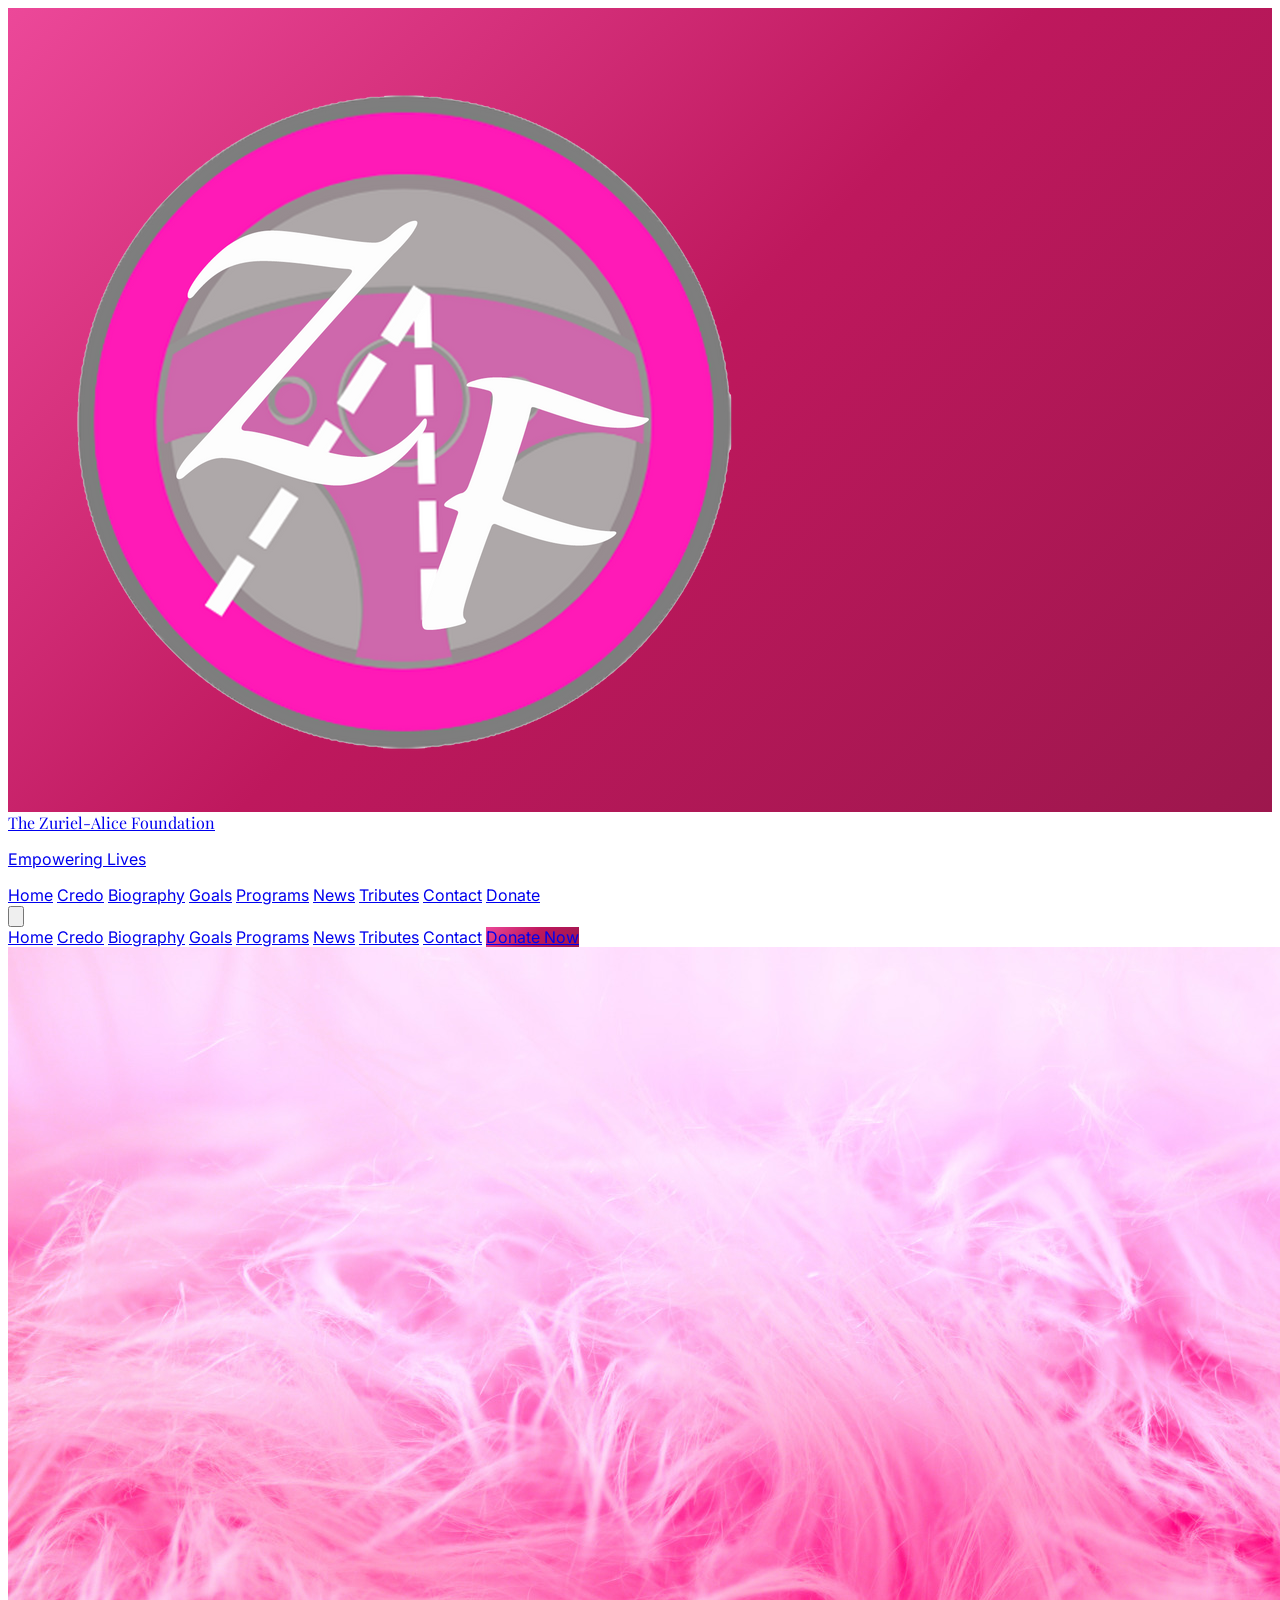
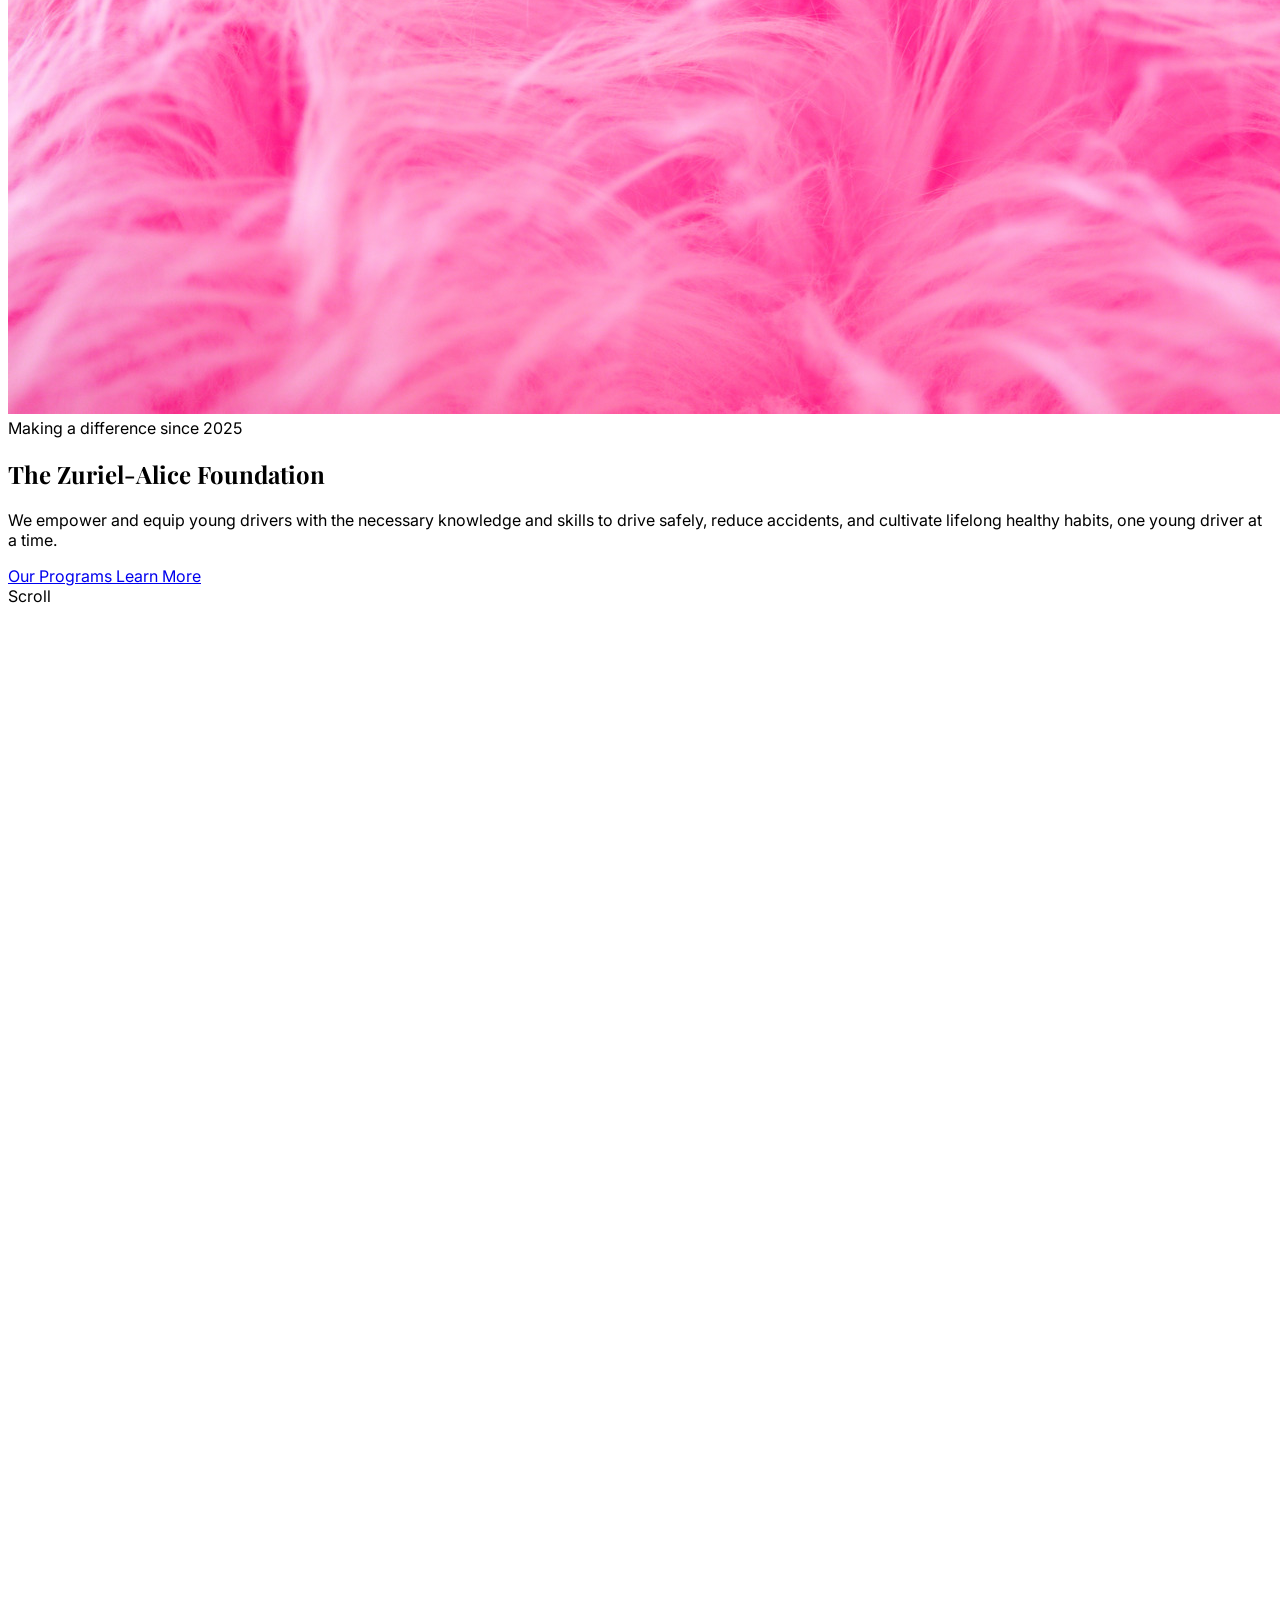
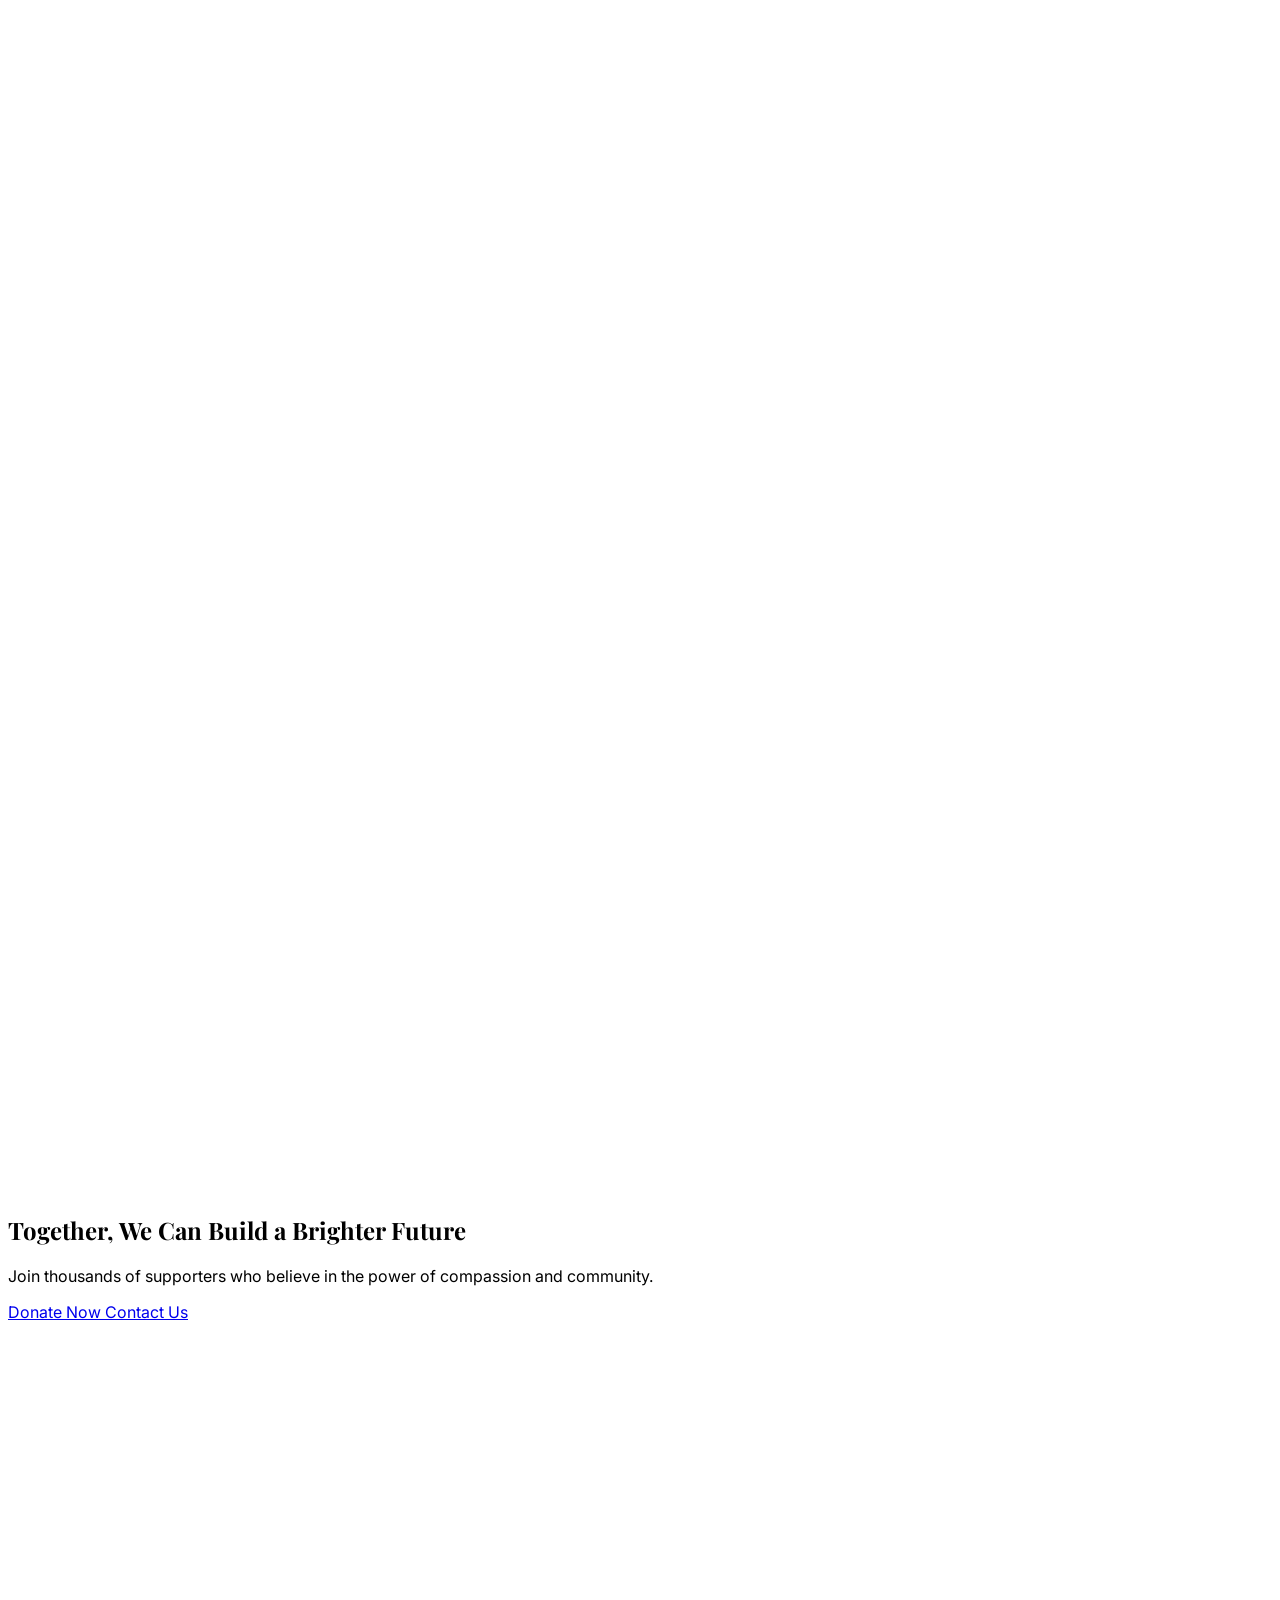
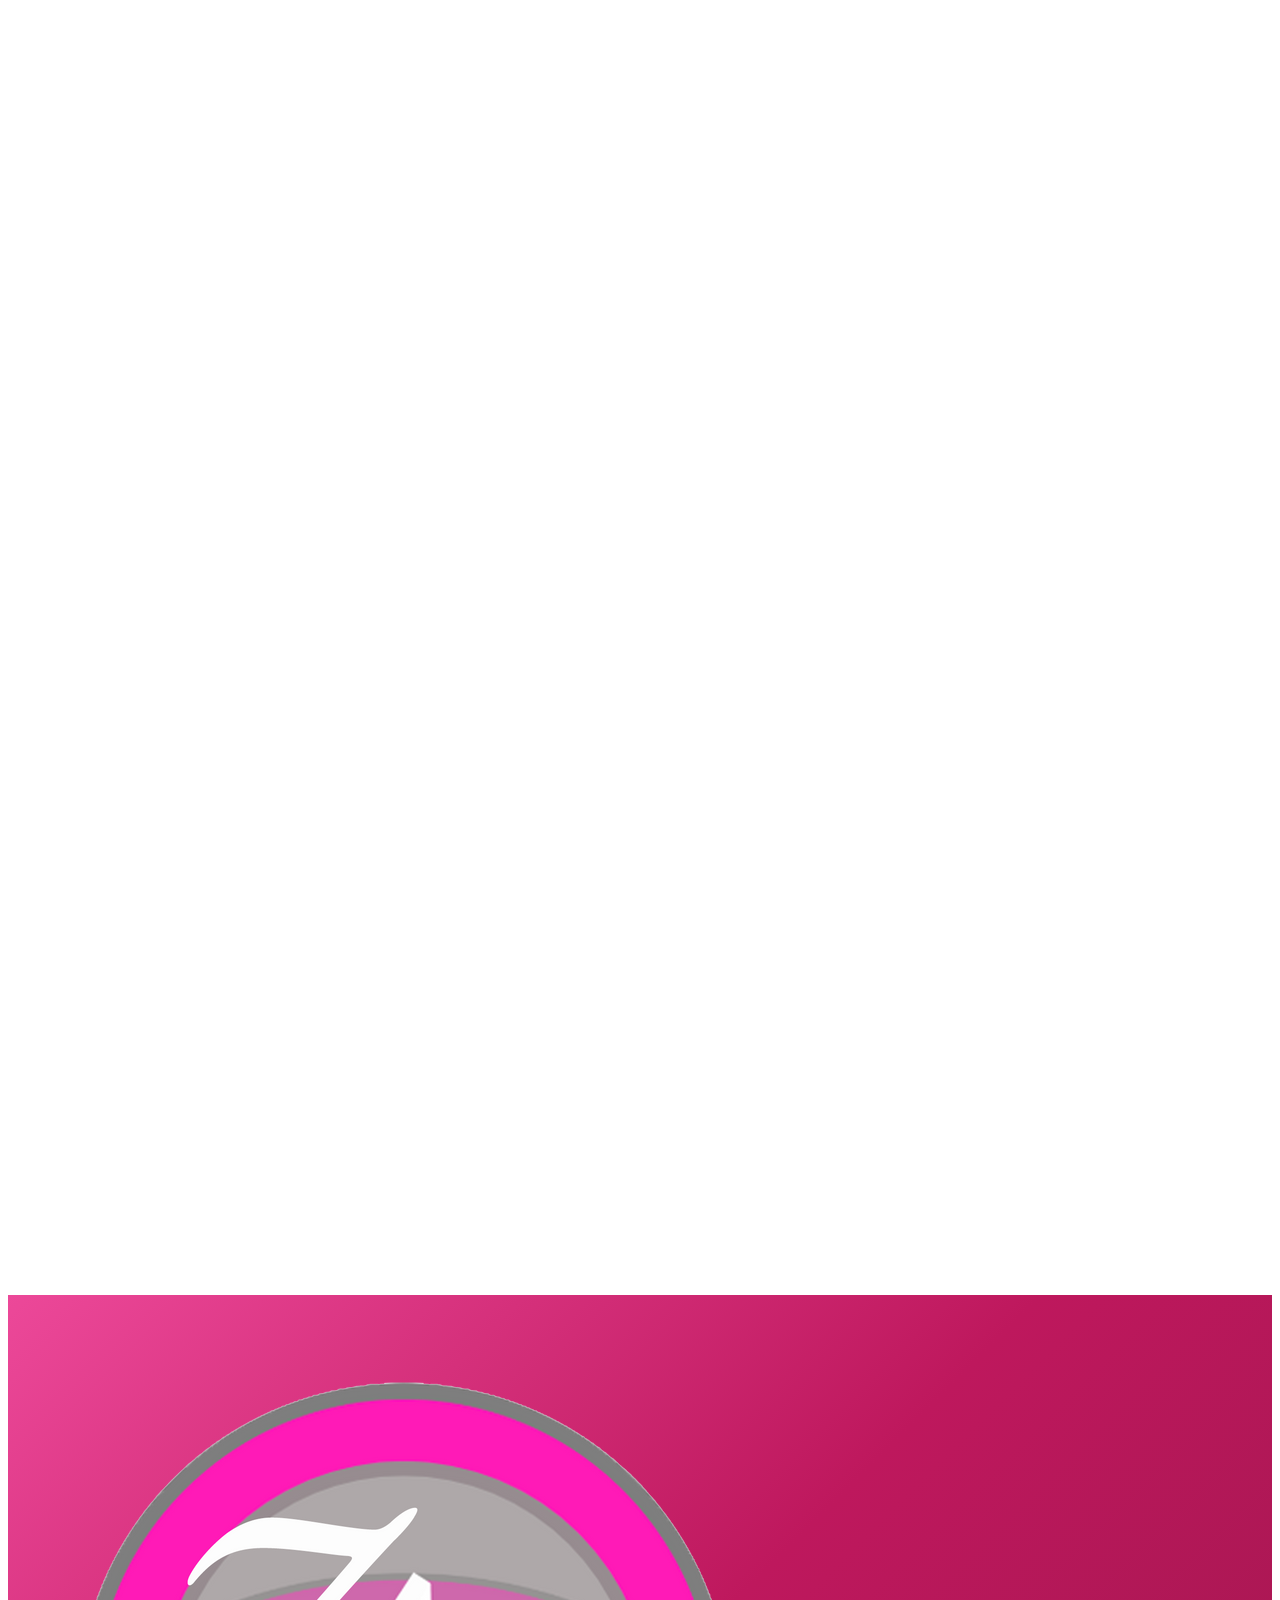
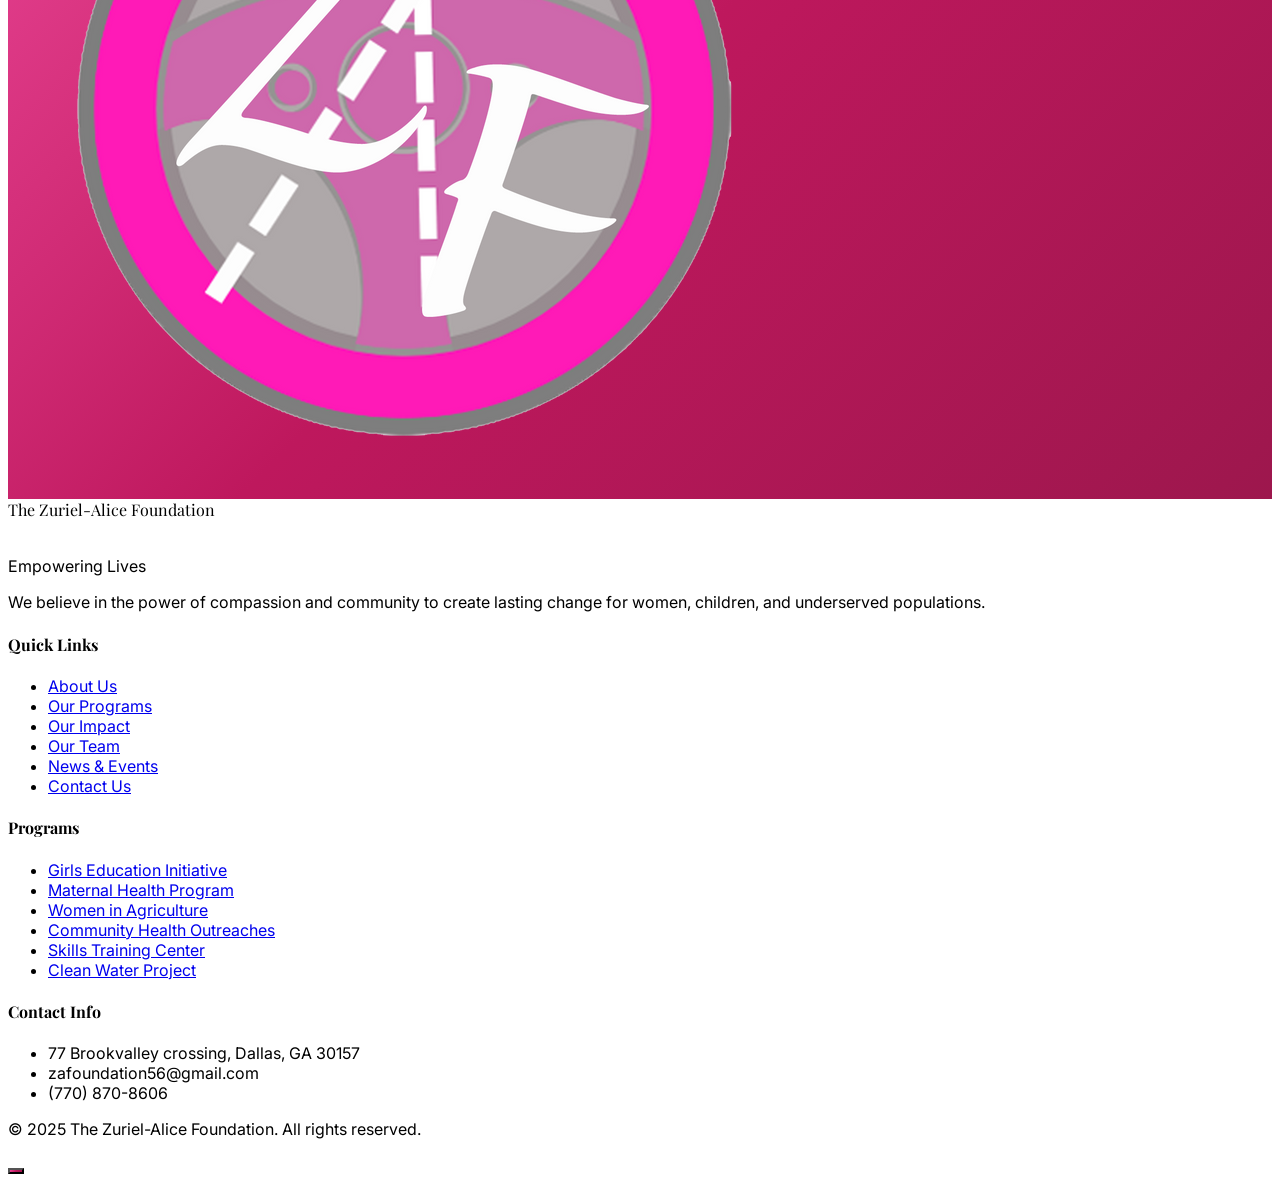
==== commit bde061a0: "mobile update, home.html" ====
--- a/Pages/Home/home.html
+++ b/Pages/Home/home.html
@@ -13,7 +13,7 @@
 <body class="bg-white text-gray-800 overflow-x-hidden">
 
   <!-- Navigation -->
-  <nav id="navbar" class="fixed top-0 left-0 right-0 z-50 transition-all duration-300 bg-transparent">
+  <nav id="navbar" class="fixed top-0 left-0 w-full z-50 transition-all duration-300 bg-transparent">
     <div class="max-w-7xl mx-auto px-4 sm:px-6 lg:px-8">
       <div class="flex items-center justify-between h-20">
         <!-- Logo -->
@@ -40,8 +40,11 @@
           <a href="#donate" class="bg-white text-pink-600 px-6 py-2.5 rounded-full text-sm font-semibold hover:bg-pink-50 transition-all shadow-lg hover:shadow-xl">Donate</a>
         </div>
         <!-- Mobile Menu Button -->
-        <button id="mobileMenuBtn" class="lg:hidden text-white hover:text-pink-200 transition-colors">
-          <i data-lucide="menu" class="w-6 h-6"></i>
+        <button id="mobileMenuBtn" class="lg:hidden text-pink-200 hover:text-pink-400 transition-colors p-2 focus:outline-none">
+          <!-- Fallback clean SVG if Lucide script doesn't parse natively -->
+          <svg xmlns="http://www.w3.org/2000/svg" class="w-6 h-6" fill="none" viewBox="0 0 24 24" stroke="currentColor">
+            <path stroke-linecap="round" stroke-linejoin="round" stroke-width="2" d="M4 6h16M4 12h16M4 18h16" />
+          </svg>
         </button>
       </div>
     </div>
@@ -120,7 +123,7 @@
           <span class="text-gradient">Our Credo</span>
         </h2>
       </div>
-      <div class="grid md:grid-cols-4 gap-8">
+      <div class="grid grid-cols-1 md:grid-cols-2 lg:grid-cols-4 gap-8">
 
         <div class="bg-white rounded-2xl p-8 shadow-lg card-hover border border-pink-50 fade-up">
           <div class="w-14 h-14 gradient-pink rounded-xl flex items-center justify-center mb-6">
@@ -180,7 +183,7 @@
         <div class="fade-up clearfix"> 
             
             <!-- 2. Added float-left and responsive widths/margins to the photo wrapper -->
-            <div class="relative float-left mr-8 mb-8 w-full sm:w-[400px] lg:w-[450px]">
+            <div class="relative sm:float-left sm:mr-8 mb-12 sm:mb-8 w-full sm:w-[400px] lg:w-[450px]">
             <div class="relative">
                 <img src="../../Media/HomePage/Main photo of Ema.jpg" class="rounded-2xl shadow-2xl w-full h-auto">
                 <div class="absolute -bottom-6 -right-6 bg-white rounded-2xl shadow-xl p-6 flex items-center gap-4">
@@ -303,7 +306,7 @@
           Our <span class="text-gradient">Goals</span> & Objectives
         </h2>
       </div>
-      <div class="grid md:grid-cols-3 gap-8">
+      <div class="grid grid-cols-1 sm:grid-cols-2 md:grid-cols-3 gap-8">
 
         <div class="bg-white rounded-2xl p-8 shadow-lg card-hover border border-pink-50 fade-up">
           <div class="w-14 h-14 gradient-pink rounded-xl flex items-center justify-center mb-6">
@@ -334,7 +337,7 @@
         </div>
         <div class="bg-white rounded-2xl p-8 shadow-lg card-hover border border-pink-50 fade-up" style="transition-delay: 0.2s">
           <div class="w-14 h-14 gradient-pink rounded-xl flex items-center justify-center mb-6">
-            <i data-lucide="sparkles" class="w-7 h-7 text-white"></i>
+            <i data-lucide="eye" class="w-7 h-7 text-white"></i>
           </div>
           <h3 class="text-2xl font-bold font-playfair text-gray-900 mb-4">Celebrate the Light and Legacy of Loved Ones</h3>
           <p class="text-gray-600 leading-relaxed">
@@ -636,7 +639,7 @@
           <span class="text-gradient">Tributes</span>
         </h2>
       </div>
-      <div class="grid md:grid-cols-3 gap-8">
+      <div class="grid grid-cols-1 md:grid-cols-2 lg:grid-cols-3 gap-8">
 
         <div class="bg-white rounded-2xl p-8 shadow-lg card-hover fade-up">
           <p class="text-gray-600 leading-relaxed mb-6 italic">
@@ -693,7 +696,7 @@
 
   <!-- Contact Section -->
 <!-- Contact Section -->
-  <section id="contact" class="py-24 lg:py-32 bg-pink-50 relative overflow-hidden">
+  <section id="contact" class="py-24 lg:py-32 bg-white relative overflow-hidden">
     <div class="max-w-7xl mx-auto px-4 sm:px-6 lg:px-8 relative z-10">
       
       <div class="text-center mb-16 fade-up">
@@ -930,4 +933,4 @@
   <script src="https://unpkg.com/lucide@latest"></script>
   <script src="homeScript.js"></script>
 </body>
-</html>+</html>
